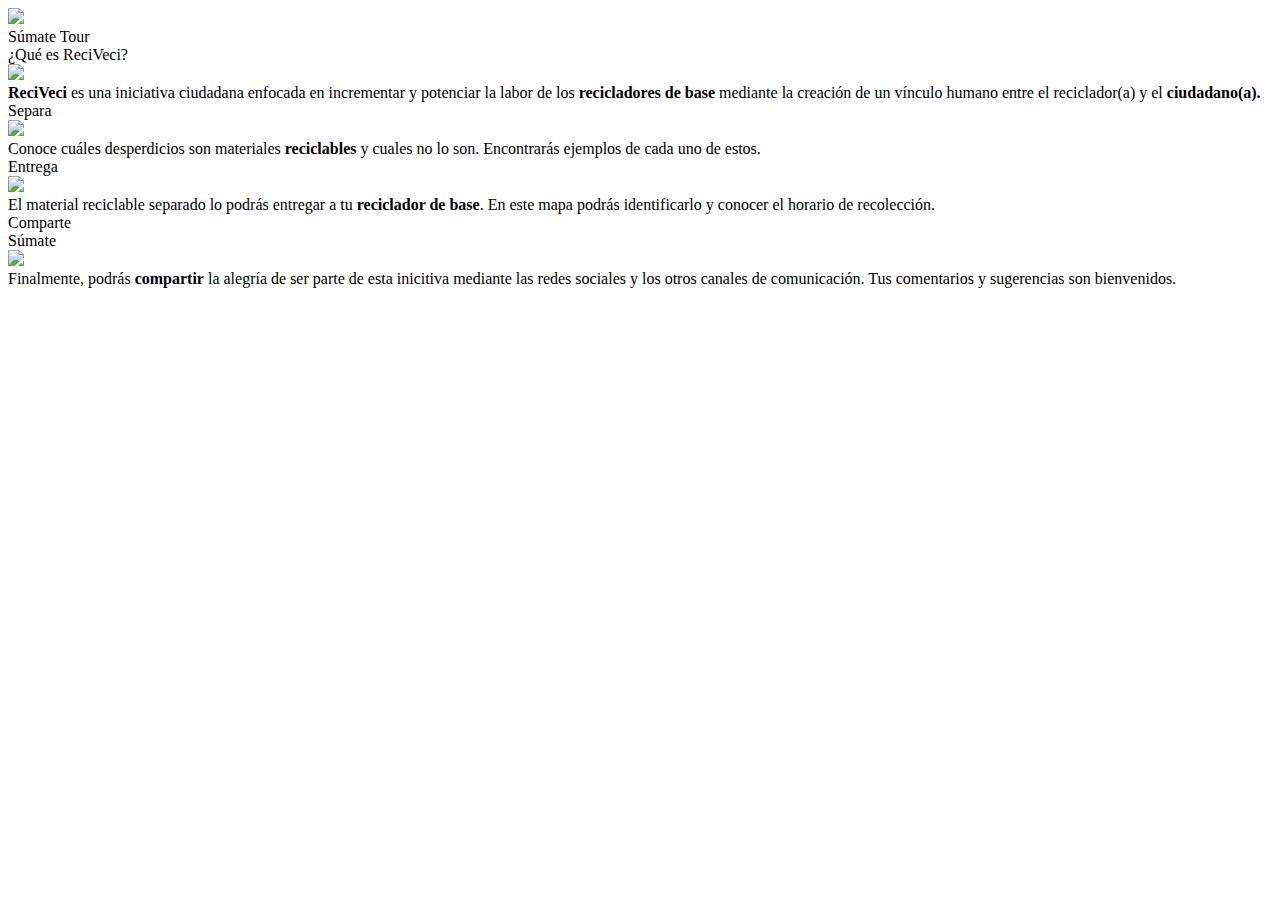
==== www/index.html @ 9c26b35c "Solucion al issue#102 invitacion a evaluar a la aplicacion" ====
<!DOCTYPE html>
<!-- CSP support mode (required for Windows Universal apps): https://docs.angularjs.org/api/ng/directive/ngCsp -->
<html lang="es_LA" ng-app="myApp" ng-csp>
<head>
    <meta charset="utf-8" />

    <meta http-equiv="Content-Security-Policy" content="default-src *; style-src 'self' 'unsafe-inline'; script-src 'self' 'unsafe-inline' 'unsafe-eval'">
    <meta name="apple-mobile-web-app-capable" content="yes" />
    <meta name="mobile-web-app-capable" content="yes" />

    <!-- JS dependencies (order matters!) -->

    <script src="scripts/platformOverrides.js"></script>
    <script src="lib/angular/angular.js"></script>
    <script src="lib/onsen/js/onsenui.js"></script>
    <script src="lib/angular/angular-timeago.js"></script>
    <script src="lib/angular/angular-resource.js"></script>
    <script src="lib/angular/angular-sanitize.min.js"></script>




    <!-- CSS dependencies -->
    <link rel="stylesheet" href="lib/onsen/css/onsenui.css" />
    <link rel="stylesheet" href="lib/onsen/css/onsen-css-components-blue-basic-theme.css" />

    <!-- CSP support mode (required for Windows Universal apps) -->
    <link rel="stylesheet" href="lib/angular/angular-csp.css" />


    <!-- Map -->
    <link rel="stylesheet" href="lib/leaflet/leaflet.css" />
    <script src="lib/leaflet/leaflet.js"></script>
    <script src="lib/jquery-2.1.0.min.js"></script>

    <!-- Image cache -->
    <script src="lib/imagesloaded.pkgd.min.js"></script>
    <script src="lib/imgcache.js"></script>

    <!-- Custom style -->
    <link rel="stylesheet" href="css/style.css">

    <!-- --------------- App init --------------- -->

    <title>ReciVeci</title>
    <script src="lib/ng-special-offer.js"></script>
    <script src="lib/ngStorage.min.js"></script>

    <script>
        var myApp = angular.module('myApp', ['onsen','ngResource','yaru22.angular-timeago','ngSanitize','ngSpecialOffer','ngStorage']);

        var launchTour = function() {
          var tourExecuted = localStorage.getItem('tourExecuted');
          // console.log("tourExecuted: " + tourExecuted);
          if (tourExecuted == null) {
            carousel.next();
            localStorage.setItem('tourExecuted', 'Y');
          }
        }

    </script>

    <!-- Filters -->
    <script src="scripts/age-filter.js"></script>




    <!--Services -->
    <script src="scripts/affiliations-service.js"></script>
    <script src="scripts/news-service.js"></script>
    <script src="scripts/recycling-service.js"></script>
    <script src="scripts/rates-service.js"></script>
    <script src="scripts/file-properties.js"></script>


    <!--Controllers -->
    <script src="scripts/affiliations-controller.js"></script>
    <script src="scripts/main-controller.js"></script>
    <script src="scripts/map-controller.js"></script>
    <script src="scripts/news-controller.js"></script>
    <script src="scripts/recycling-controller.js"></script>
    <script src="scripts/rates-controller.js"></script>

    <!--Controllers -->
    <script src="scripts/directive-news.js"></script>
    <script>
       var startTest = function() {
           /* Note: this is using version 2.x of the imagesloaded library, use of current version might differ */
           $('body').imagesLoaded(function($images, $proper, $broken ) {
               // see console output for debug info
               ImgCache.options.debug = true;
               ImgCache.options.usePersistentCache = true;
               ImgCache.init(function() {
                   // 1. cache images
                   for (var i = 0; i < $proper.length; i++) {
                       ImgCache.cacheFile($($proper[i]).attr('src'));
                   }
                   // 2. broken images get replaced
                   for (var i = 0; i < $broken.length; i++) {
                       ImgCache.useCachedFile($($broken[i]));
                   }
               });
           });
       };
       if (typeof(cordova) !== 'undefined') {
           // cordova test
           document.addEventListener('deviceready', startTest, false);
           document.addEventListener('deviceready', launchTour, false);
       } else {
           // normal browser test
           $(document).ready(startTest);
           $(document).ready(launchTour);
       }


   </script>



</head>

<body>
    <!-- Cordova reference -->
    <script src="scripts/index.js"></script>


    <!--
      Comment this line to prevent script message on browser development machine.
      Uncomment before genering platform installer
    -->
      <script src="cordova.js"></script>
    



    <ons-navigator var="myNavigator">
        <ons-page modifier="full_bg">

            <ons-carousel swipeable overscrollable auto-scroll fullscreen var="carousel">

                <ons-carousel-item>
                    <div class="centered">
                        <img class="logo" src="images/logo_reciveci_medium.png" onclick="myNavigator.resetToPage('main.html')"/>
                    </div>

                    <ons-button onclick="myNavigator.resetToPage('main.html')" class="start-button">
                      <ons-icon icon="ion-android-hand"></ons-icon>
                      Súmate
                    </ons-button>

                    <ons-button onclick="carousel.next()" class="tour-button bottom-right color-orange">
                        Tour
                        <ons-icon icon="ion-arrow-right-c"></ons-icon>
                    </ons-button>

                </ons-carousel-item>

                <ons-carousel-item style="background-color: #1f9cd9;">
                    <div class="tour-background">
                        <ons-button onclick="carousel.prev()" class="tour-button bottom-left" ng-hide="hideBack">
                            <ons-icon icon="ion-arrow-left-c"></ons-icon>
                        </ons-button>
                        <ons-button onclick="carousel.next()" class="tour-button bottom-right">
                            <ons-icon icon="ion-arrow-right-c"></ons-icon>
                        </ons-button>
                    </div>
                    <div class="tour-item-title">¿Qué es ReciVeci?</div>
                    <div class="tour-item-logo">
                        <img src="images/logo_reciveci_medium.png" class="tour-item-logo-img"/>
                    </div>
                    <div class="tour-item-text">
                        <strong>ReciVeci</strong> es una iniciativa ciudadana enfocada en incrementar y potenciar la labor de los <strong>recicladores de base</strong> mediante la creación de un vínculo humano entre el reciclador(a) y el <strong>ciudadano(a).</strong>
                    </div>
                </ons-carousel-item>

                <!-- Separa -->
                <ons-carousel-item style="background-color: #00b33c;">
                    <div class="tour-background">
                        <ons-button onclick="carousel.prev()" class="tour-button bottom-left">
                            <ons-icon icon="ion-arrow-left-c"></ons-icon>
                        </ons-button>
                        <ons-button onclick="carousel.next()" class="tour-button bottom-right">
                            <ons-icon icon="ion-arrow-right-c"></ons-icon>
                        </ons-button>
                    </div>
                    <div class="tour-item-title">
                        <ons-icon icon="ion-android-hand"></ons-icon>
                        Separa
                    </div>
                    <div class="tour-image">
                        <img src="images/categories.png" class="tour-image-img"/>
                    </div>
                    <div class="tour-item-text">
                        Conoce cuáles desperdicios son materiales <strong>reciclables</strong> y cuales no lo son. Encontrarás ejemplos de cada uno de estos.
                    </div>
                </ons-carousel-item>


                <!-- Entrega -->
                <ons-carousel-item style="background-color: #ff66b3;">
                    <div class="tour-background">
                        <ons-button onclick="carousel.prev()" class="tour-button bottom-left">
                            <ons-icon icon="ion-arrow-left-c"></ons-icon>
                        </ons-button>
                        <ons-button onclick="carousel.next()" class="tour-button bottom-right">
                            <ons-icon icon="ion-arrow-right-c"></ons-icon>
                        </ons-button>
                    </div>
                    <div class="tour-item-title">
                        <ons-icon icon="ion-android-pin"></ons-icon>
                        Entrega
                    </div>
                    <div class="tour-image">
                        <img src="images/map.png" class="tour-image-img"/>
                    </div>
                    <div class="tour-item-text">
                        El material reciclable separado lo podrás entregar a tu <strong>reciclador de base</strong>. En este mapa podrás identificarlo y conocer el horario de recolección.
                    </div>
                </ons-carousel-item>


                <!-- Comparte -->
                <ons-carousel-item style="background-color: #ffb31a;">
                    <div class="tour-background">
                        <ons-button onclick="carousel.prev()" class="tour-button bottom-left">
                            <ons-icon icon="ion-arrow-left-c"></ons-icon>
                        </ons-button>
                    </div>
                    <div class="tour-item-title">
                        <div>
                            <ons-icon icon="ion-chatbubbles"></ons-icon>
                            Comparte
                        </div>

                        <ons-button onclick="myNavigator.resetToPage('main.html')" class="tour-button bottom-right">
                            <ons-icon icon="ion-android-hand"></ons-icon>
                            Súmate
                        </ons-button>
                    </div>
                    <div class="tour-image">
                        <img src="images/social-icon.png" class="tour-image-img"/>
                    </div>
                    <div class="tour-item-text">
                        Finalmente, podrás <strong>compartir</strong> la alegría de ser parte de esta inicitiva mediante las redes sociales y los otros canales de comunicación. Tus comentarios y sugerencias son bienvenidos.
                    </div>
                </ons-carousel-item>
            </ons-carousel>


            <!-- <div class="centered">
                <img class="logo" src="images/logo_reciveci_medium.png"/>
            </div>
            <div>
                <ons-button modifier="large--cta" onclick="myNavigator.resetToPage('main.html')" class="startbutton">Súmate</ons-button>
            </div> -->
        </ons-page>
    </ons-navigator>


</body>
</html>
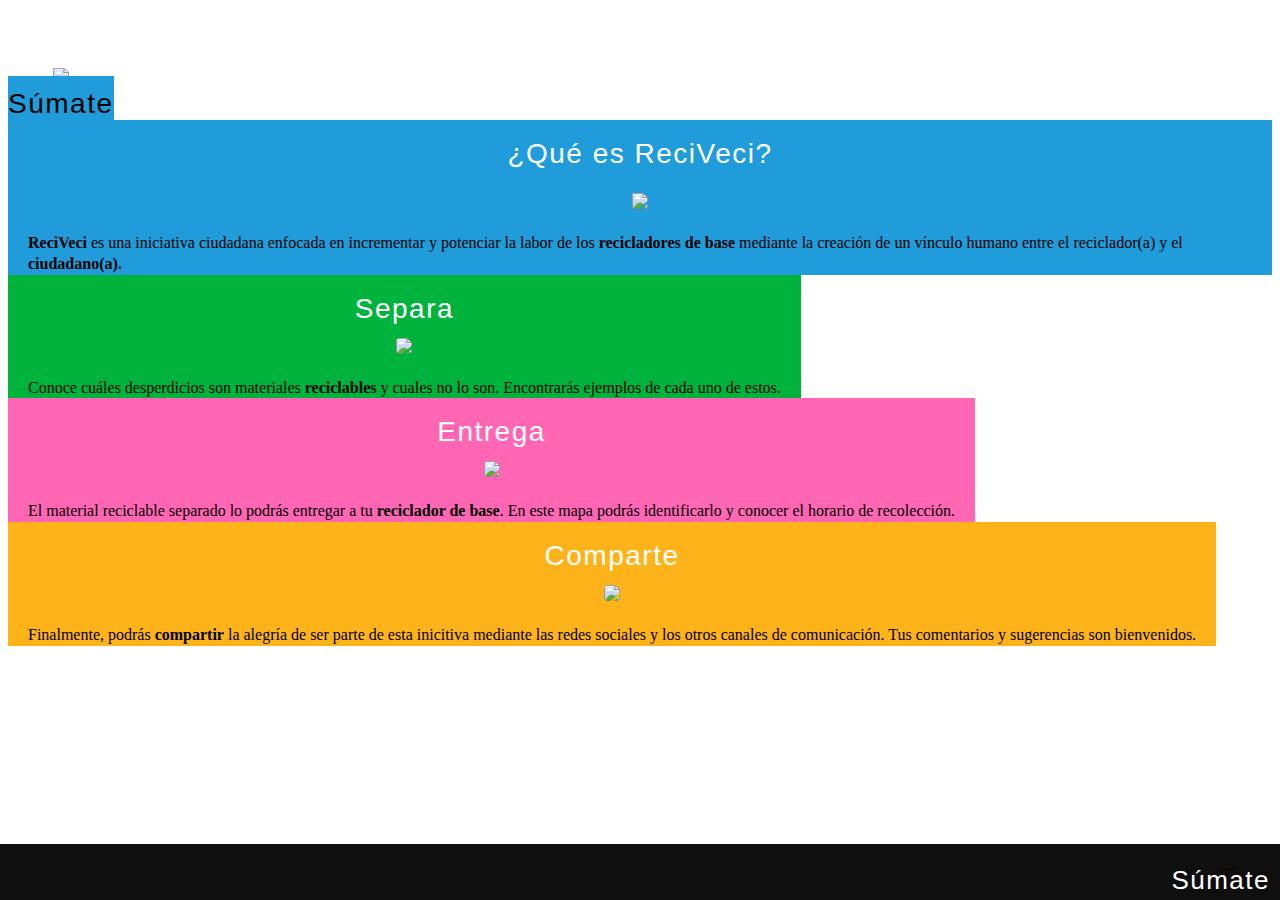
==== commit aa1ccce5: "Adelanto de solucion issue #131" ====
--- a/www/index.html
+++ b/www/index.html
@@ -81,6 +81,7 @@
     <script src="scripts/news-controller.js"></script>
     <script src="scripts/recycling-controller.js"></script>
     <script src="scripts/rates-controller.js"></script>
+    <script src="scripts/affiliationsMap-controller.js"></script>
 
     <!--Controllers -->
     <script src="scripts/directive-news.js"></script>
--- a/www/css/style.css
+++ b/www/css/style.css
@@ -0,0 +1,842 @@
+@font-face {
+    font-family:"ArialRounded";
+    src: url("../fonts/arial-rounded-mt-bold.ttf")
+}
+
+.affiliations-page {
+  padding: 10px 10px 10px 10px;
+}
+
+.affiliations-title{
+
+  font-family:'ArialRounded', sans-serif;
+  font-size: 30px;
+  line-height: 24px;
+  text-align:center;
+
+}
+
+.map-poup {
+
+font-family:'ArialRounded', sans-serif;
+font-size: 20px;
+text-align:center;
+color: #3b5998;
+  }
+
+.map-content-popup {
+
+  line-height: 1.5;
+  white-space: pre-wrap;
+  text-align:center;
+  font-size: 10px;
+
+}
+
+
+
+
+.affiliations-content {
+
+  line-height: 1.5;
+  white-space: pre-wrap;
+  text-align:center;
+
+}
+
+.affiliations-image {
+  max-width: 60%;
+  height: auto;
+  padding-top: 20px;
+  padding-bottom: 10px;
+}
+
+
+
+
+
+/*.tab-bar__icon + .tab-bar__label {
+  font-family:'ArialRounded', sans-serif;
+  letter-spacing: 1.3px;
+}*/
+
+.catpic {
+  max-width: 70%;
+  /*width: 50px;*/
+
+  height: auto;
+  /*border-top: 10px;*/
+  /*text-align: center;*/
+  /*background-color: red;*/
+  padding-top: 10px;
+}
+
+
+
+ons-carousel-item {
+  display: table;
+  text-align: center;
+}
+
+.tour-item-title {
+  padding-top: 20px;
+  color: white;
+  line-height: 1;
+  font-size: 28px;
+  font-family:'ArialRounded', sans-serif;
+  letter-spacing: 1.5px;
+}
+
+.tour-item-text {
+  text-align: left;
+  padding-top: 20px;
+  padding-left: 20px;
+  padding-right: 20px;
+  color: black;
+  line-height: 1.3;
+  font-size: 16px;
+  /*font-family:'ArialRounded', sans-serif;*/
+}
+
+
+.tour-item-list {
+  text-align: left;
+  padding-left: 15px;
+  padding-right: 15px;
+  color: black;
+  line-height: 1.4;
+  font-size: 18px;
+  font-family:'ArialRounded', sans-serif;
+  letter-spacing: 1.5px;
+
+  float: left;
+  width: 50%;
+}
+
+.tour-item-logo {
+  padding-top: 25px;
+}
+
+.tour-item-logo-img {
+  max-width: 100px;
+  height: auto;
+}
+
+.tour-image {
+  padding-top: 15px;
+}
+
+.tour-image-img {
+  max-width: 150px;
+  height: auto;
+  border-radius: 4px;
+  -webkit-border-radius: 4px;
+}
+
+
+.cover-label {
+  text-align: center;
+  position: absolute;
+  left: 0px;
+  width: 100%;
+  bottom: 10px;
+  color: black;
+}
+
+
+.page--full_bg__background {
+  background: url('../images/background_tree_02_small.jpg');
+  background-size: auto 100%;
+  /*
+  background-repeat: no-repeat;
+  */
+  opacity: 0.3;
+  background-position: center center;
+}
+
+
+#map {
+    height: 100%;
+}
+
+.page__background {
+  background-color: white;
+}
+
+
+.maintoolbar {
+    background-color: #1f9cd9;
+}
+
+.maintoolbartext {
+  font-size: 22px;
+  color: white;
+  font-family:'ArialRounded', sans-serif;
+  letter-spacing: 1.5px;
+}
+
+
+
+.maintoolbaricon {
+   left: 15%;
+   top: 7px;
+   position: absolute;
+}
+
+.maintoolbariconimage {
+   width: 38px;
+   padding-top: 7px;
+}
+
+
+
+.maintoolbar-notification {
+  /*
+  float: left;
+  margin-top: 2px;
+  font-size: 14px;
+  height: 16px;
+  line-height: 16px;
+  min-width: 16px;
+  font-weight: 600;
+  */
+   position: absolute;
+  margin-left: 10px;
+  margin-top: -44px;
+  min-width: 16px;
+  font-size: 16px;
+  line-height: 16px;
+  height: 16px;
+}
+
+
+/*.reply-notification {
+  position: absolute;
+  top: 28px;
+  font-size: 10px;
+  font-weight: 600;
+  height: 13px;
+  line-height: 13px;
+  padding: 0 4px;
+  min-width: 13px;
+  margin-left: 18px;
+}*/
+
+
+.reply-notification {
+  position: absolute;
+  overflow: hidden;
+  top: 8px;
+  font-size: 10px;
+  font-weight: 600;
+  height: 13px;
+  line-height: 13px;
+  padding: 0 3px;
+  margin-left: 12px;
+  min-width: 13px;
+}
+
+
+.tab-icon {
+  font-size: 28px;
+  vertical-align: -4px;
+}
+
+
+
+
+.logo {
+  max-width: 250px;
+  width: 75%;
+  height: auto;
+  padding-top: 60px;
+}
+
+
+
+.start-button {
+  background-color: #1f9cd9; /*ReciVeci color*/
+  font-size: 28px;
+  font-family:'ArialRounded', sans-serif;
+  letter-spacing: 1.5px;
+  padding-top: 12px;
+  padding-bottom: 12px;
+  margin-top: 35px;
+}
+
+.color-orange {
+  color: #D38312;
+}
+
+.background-color-orange {
+  background-color: #D38312;
+}
+
+
+.tour-background {
+  /*opacity: 0.5;*/
+  background-color:rgba(0,0,0,0.5);
+  position: absolute;
+  width: 100%;
+  height: 56px;
+  left: 0;
+  bottom: 0;
+}
+
+.tour-button {
+  background-color: transparent;
+  /*background-color: #D38312;*/
+  font-size: 26px;
+  font-family:'ArialRounded', sans-serif;
+  position: absolute;
+}
+
+
+.close-button {
+  /*background-color: transparent;*/
+  font-size: 26px;
+  position: absolute;
+}
+
+.tour-button-active {
+  background-color: #1f1f21;
+  width: 35px;
+  font-size: 28px;
+  position: absolute;
+  color: #1f9cd9;
+  padding: 10px 10px 10px 10px;
+  border-radius: 4px;
+  -webkit-border-radius: 4px;
+}
+
+
+
+.top-right {
+  top: 0;
+  right: 0;
+  margin-top: 15px;
+  margin-right: 10px;
+}
+
+.top-left {
+  top: 0;
+  left: 0;
+  margin-top: 15px;
+  margin-left: 10px;
+}
+
+
+.bottom-right {
+  bottom: 0;
+  right: 0;
+  margin-bottom: 7px;
+  margin-right: 10px;
+}
+
+.bottom-left {
+  bottom: 0;
+  left: 0;
+  margin-bottom: 7px;
+  margin-left: 10px;
+}
+
+.centered {
+  text-align: center;
+}
+.fuente{
+text-align: center;
+font-family:'ArialRounded' , sans-serif;
+
+font-size: 20px;
+}
+.fuenteDreccion{
+
+text-align: center;
+font-family:ArialRounded;
+font-size: 10px;
+
+
+
+}
+.wastepickerpic {
+  width: 50px;
+  max-width: 50px;
+  height: auto;
+  padding: 10px 0;
+  border-radius: 50%;
+  -webkit-border-radius: 50%;
+  background-color: white;
+}
+
+
+.leaflet-container a.leaflet-popup-close-button {
+  width: 30px;
+  height: 30px;
+  font: 30px/30px Tahoma, Verdana, sans-serif;
+  padding: 0px 0px 0 0;
+  }
+
+
+:checked + .tab-bar__button > .tab-bar__icon {
+  color: #1f9cd9;
+}
+
+.sectionbar {
+  background-color: #e2f0e3;
+  color: white;
+  font-size: 20px;
+  letter-spacing: 1.5px;
+  font-family:'ArialRounded', sans-serif;
+}
+
+.error-connection {
+  padding-top: 10px;
+}
+
+
+.news-title {
+  padding-top:10px;
+  font-family:'ArialRounded', sans-serif;
+  font-size: 20px;
+  line-height: 16px;
+}
+
+.news-date {
+  padding-top: 8px;
+  opacity: 0.5;
+  font-size: 10px;
+  line-height: 1.2;
+  margin-bottom: 7px;
+}
+
+.news-content {
+  line-height: 1.2;
+  white-space: pre-wrap;
+}
+
+.news-entry {
+  padding: 10px 10px 10px 10px;
+}
+
+.news-page {
+  padding: 10px 10px 10px 10px;
+}
+
+.news-image {
+  max-width: 60%;
+  height: auto;
+  padding-top: 10px;
+  padding-bottom: 5px;
+}
+
+.image-zoom {
+  width: 100%;
+  /*height: auto;*/
+  /*background: #1f9cd9;*/
+}
+
+
+
+
+.map-popup {
+  padding-top: 5px;
+}
+
+.profile-link:visited,.profile-link {
+  text-decoration: none;
+  /*color: #1f9cd9;*/
+}
+
+.profile-icon {
+  font-size: 40px;
+  text-shadow: rgba(0,0,0,1) 1px 1px 0px;
+}
+
+
+.page--shop-details__content {
+  position: absolute;
+  left: 0px;
+  right: 0px;
+  top: 0px !important;
+  bottom: 0px;
+}
+
+/*
+.profile-card:before {
+  background-size: 100%;
+  background-repeat: no-repeat;
+  opacity: 0.7;
+
+}
+*/
+
+.profile-card {
+  background-color: white;
+  background-image: url(../images/background_tree_01.jpg);
+  background-repeat: no-repeat;
+  /*background-size: 100%;*/
+  background-size: cover;
+
+  width: 100%;
+  text-align: center;
+  color: white;
+  padding: 30px 0;
+  line-height: 1.4;
+  text-shadow: rgba(0,0,0,0.8) 0px 1px 0px;
+}
+
+
+
+.profile-image {
+  width: 100px;
+  height: auto;
+  border-radius: 50%;
+  -webkit-border-radius: 50%;
+  background-color: black;
+  border 1px solid white;
+  box-shadow:rgba(0, 0, 0, 0.2) 0px 2px 0px 0px;
+  -webkit-box-shadow:rgba(0, 0, 0, 0.2) 0px 2px 0px 0px;
+}
+
+
+.profile-name {
+  margin: 7px 0 0 0;
+  font-weight: 600;
+  font-size: 22px;
+  font-family:'ArialRounded', sans-serif;
+  /*color: #11a0dc;*/
+}
+
+.map-profile-name {
+  /*font-weight: 600;*/
+  font-size: 18px;
+  font-family:'ArialRounded', sans-serif;
+  text-shadow: rgba(0,0,0,1) 1px 1px 0px;
+}
+
+
+.profile-message {
+  font-size: 15px;
+  opacity: 0.8;
+  width: 90%;
+  text-align: center;
+  margin: 0 auto;
+  font-family:'ArialRounded', sans-serif;
+}
+
+.profile-backbutton {
+  font-size: 46px;
+  opacity: 1;
+  /*color: #1f9cd9;*/
+  color: #D38312;
+  padding-top: 10px;
+  padding-left: 5px;
+  text-shadow: rgba(0,0,0,0.8) 0px 1px 0px;
+}
+
+
+
+.formvalue {
+  /*position: absolute;
+  right: 25px;*/
+  /*top: 0px;*/
+  font-size: 14px;
+  line-height: 1;
+  /*width: 200px;*/
+  text-align: right;
+  padding-top: 10px;
+}
+
+
+
+
+.tab {
+    line-height: 1;
+}
+
+
+/*
+.tab-icon {
+    padding: 0;
+    margin: 0;
+    vertical-align: top;
+    line-height: 28px;
+}
+*/
+
+.tab-label {
+    line-height: 11px;
+    vertical-align: top;
+    font-size: 11px;
+}
+
+
+
+.switch--list-item {
+    margin-right: 0px;
+}
+
+.settings-header {
+    font-weight: 500;
+    font-size: 14px;
+    opacity: 0.4;
+    padding: 10px 0 0px 10px;
+    margin-bottom: -4px;
+}
+
+.settings-list {
+    margin-top: 10px;
+}
+
+.item {
+    padding: 10px;
+    line-height: 1;
+}
+
+.item-thum {
+    background-color: #ccc;
+    width: 50px;
+    height: 50px;
+    border-radius: 100%;
+    -webkit-border-radius: 100%;
+}
+
+.item-title {
+    font-size: 15px;
+    font-weight: 500;
+}
+
+.item-desc {
+    font-size: 14px;
+    color: #666;
+    line-height: 1.3;
+    margin: 4px 0 0 0;
+    padding: 0 30px 0 0;
+}
+
+
+.contac-list-item {
+  padding-top: 10px;
+  padding-bottom: 10px;
+}
+
+
+.contact {
+  position: absolute;
+  right: 25px;
+}
+
+.contact-fb {
+  color: #3b5998;
+}
+
+.contact-tw {
+  color: #4099FF;
+}
+
+.contact-web {
+  color: #3BAA35;
+}
+
+.contact-email {
+  color: #1f9cd9;
+}
+
+.custom_Links{
+  color: #3b5998;
+  text-decoration: underline;
+}
+
+.affiliation {
+
+  text-align:center;
+
+  }
+
+.affiliation-email{
+  color: #1f9cd9;
+  }
+
+.affiliation-phone {
+  color: #3BAA35;
+}
+
+
+.card {
+  background-color: black;
+  background-image: url('../images/book.jpg');
+  background-repeat: no-repeat;
+  background-size: cover;
+  color: #1F9CD9;
+  height: 250px;
+}
+
+.card-desc {
+  font-size: 20px;
+  font-weight: 600;
+  opacity: 0.9;
+  text-align: left;
+  line-height: 1.3;
+  color:#000000;
+}
+
+
+
+
+
+
+
+.recyEntry {
+  font-size: 18px;
+  padding-top: 20px;
+  padding-bottom: 0px;
+  font-weight: bold;
+  line-height: 1.0;
+}
+
+.recyMore {
+   text-align: right;
+   color: #1F9CD9;
+   float: right;
+}
+
+
+.category-toolbar {
+  /*background-color: #e2f0e3;*/
+}
+
+
+.category-name {
+  font-family:'ArialRounded', sans-serif;
+  font-size: 22px;
+  text-align: right;
+  /*background-color: red;*/
+  vertical-align: top;
+  display: inline-block;
+  line-height: 44px;
+  height: 44px;
+}
+
+
+.subcat-list-item {
+  padding: 10px 10px 10px 10px;
+  /*padding-right: 40px;*/
+}
+
+.subcat-name {
+  font-family:'ArialRounded', sans-serif;
+  /*font-weight: bold;*/
+  line-height: 16px;
+  font-size: 20px;
+  margin-bottom: 8px;
+  /*color: #1f9cd9;*/
+}
+
+.subcat-picAff{
+padding-top: 5px;
+width: 80px;
+height: auto;
+display: block;
+margin: 0 auto;
+border-radius: 6px;
+-webkit-border-radius: 6px;
+  }
+
+.subcat-pic {
+  width: 80px;
+  height: auto;
+  /*min-height: 100px;*/
+  /*Center*/
+  display: block;
+  margin: 0 auto;
+  /*padding-top: 35px;*/
+  border-radius: 6px;
+  -webkit-border-radius: 6px;
+}
+
+
+.subcat-examples {
+  white-space: pre;
+  /*padding-right: 40px;*/
+  line-height: 1.2;
+}
+
+.subcat-instructions {
+  padding: 10px 10px 10px 10px;
+  line-height: 1.1;
+  background-color: #f7d3a1;
+  border-radius: 6px;
+  -webkit-border-radius: 6px;
+  margin-top: 10px;
+  font-size: 14px;
+  /*width: 100%;*/
+  /*max-width: 100%;*/
+}
+
+.subcat-instructions-icon {
+  color: #d38312;
+}
+
+
+
+
+.waste-type-name {
+  font-family:'ArialRounded', sans-serif;
+  /*line-height: 16px;*/
+  font-size: 22px;
+  /*margin-bottom: 8px;*/
+}
+
+.recyclable {
+  color: #0184cc;
+}
+.no-recyclable {
+  color: #01a951;
+}
+
+.back-recyclable {
+  background: #11a0dc;
+}
+.back-no-recyclable {
+  background: #3db450;
+}
+
+.filter-ui {
+  /*background:#ff66b3;*/
+  background-color:rgba(17,160,220,0.8);
+  /*opacity: 0.3;*/
+  position:absolute;
+  /*top:12px;*/
+  bottom: 35px;
+  right:10px;
+  z-index:100;
+  padding:10px;
+  border-radius:3px;
+  text-shadow: rgba(0,0,0,0.4) 0px 1px 0px;
+  /*color: white;*/
+  font-size: bold;
+}
+
+
+.profile-icon-detail {
+  /*Center*/
+  /*display: block;
+  margin: 0 auto;*/
+  /*padding-top: 35px;*/
+  /*font-size: 40px;*/
+  /*background-color: red;*/
+}
+
+.tab-text {
+  font-size: 10px;
+  line-height: 1;
+  margin: 0;
+  font-weight: 400;
+  text-align: center;
+  position: absolute;
+  overflow: hidden;
+  top: 36px;
+  left: 50%;
+  width: 100%;
+  margin-left: -50%;
+}
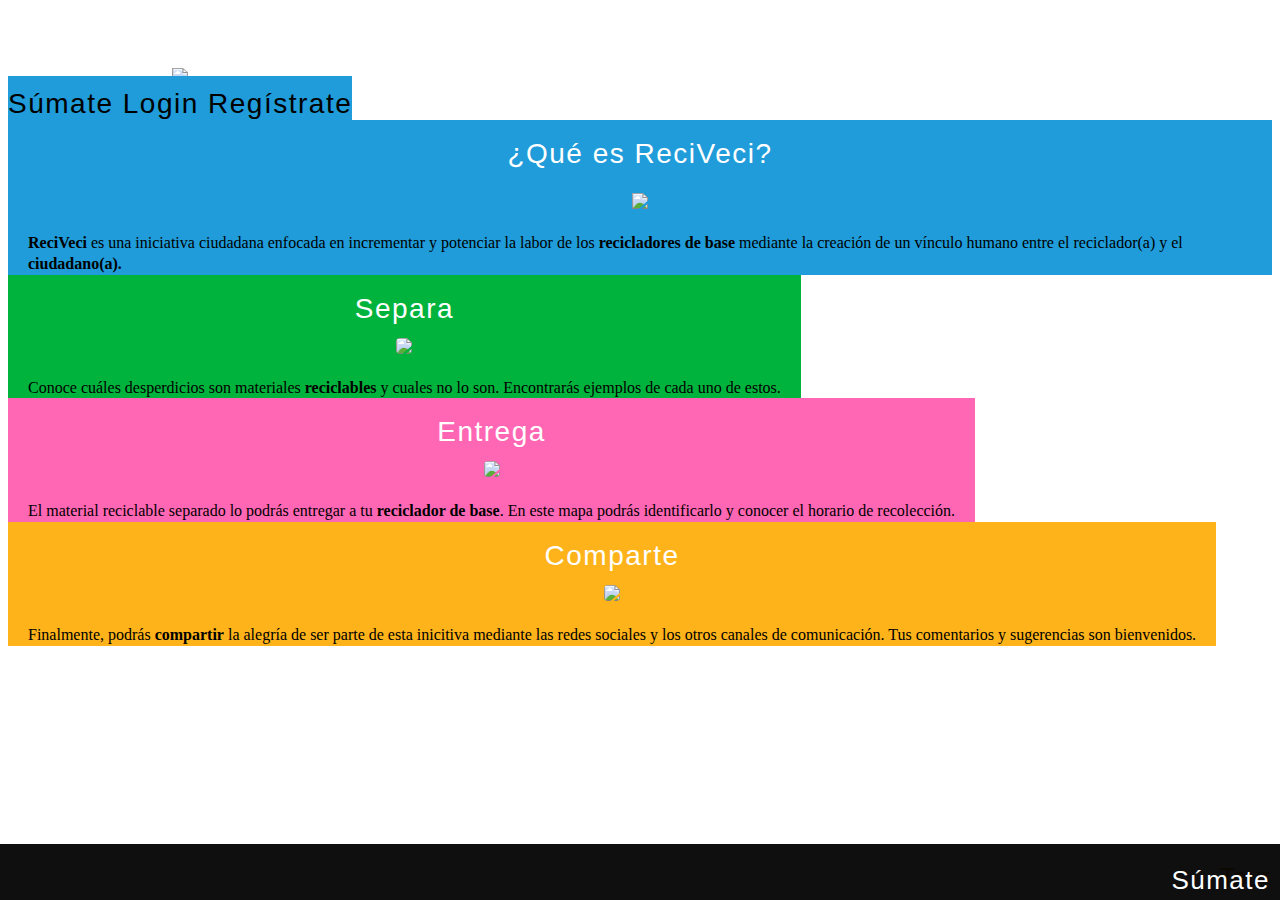
==== commit 2ab5c85a: "issue #133: Autenticacion con email, creacion de pantallas de registro y login, configurar el puerto" ====
--- a/www/index.html
+++ b/www/index.html
@@ -1,263 +1,288 @@
 <!DOCTYPE html>
 <!-- CSP support mode (required for Windows Universal apps): https://docs.angularjs.org/api/ng/directive/ngCsp -->
 <html lang="es_LA" ng-app="myApp" ng-csp>
-<head>
-    <meta charset="utf-8" />
-
-    <meta http-equiv="Content-Security-Policy" content="default-src *; style-src 'self' 'unsafe-inline'; script-src 'self' 'unsafe-inline' 'unsafe-eval'">
-    <meta name="apple-mobile-web-app-capable" content="yes" />
-    <meta name="mobile-web-app-capable" content="yes" />
-
-    <!-- JS dependencies (order matters!) -->
-
-    <script src="scripts/platformOverrides.js"></script>
-    <script src="lib/angular/angular.js"></script>
-    <script src="lib/onsen/js/onsenui.js"></script>
-    <script src="lib/angular/angular-timeago.js"></script>
-    <script src="lib/angular/angular-resource.js"></script>
-    <script src="lib/angular/angular-sanitize.min.js"></script>
-
-
-
-
-    <!-- CSS dependencies -->
-    <link rel="stylesheet" href="lib/onsen/css/onsenui.css" />
-    <link rel="stylesheet" href="lib/onsen/css/onsen-css-components-blue-basic-theme.css" />
-
-    <!-- CSP support mode (required for Windows Universal apps) -->
-    <link rel="stylesheet" href="lib/angular/angular-csp.css" />
-
-
-    <!-- Map -->
-    <link rel="stylesheet" href="lib/leaflet/leaflet.css" />
-    <script src="lib/leaflet/leaflet.js"></script>
-    <script src="lib/jquery-2.1.0.min.js"></script>
-
-    <!-- Image cache -->
-    <script src="lib/imagesloaded.pkgd.min.js"></script>
-    <script src="lib/imgcache.js"></script>
-
-    <!-- Custom style -->
-    <link rel="stylesheet" href="css/style.css">
-
-    <!-- --------------- App init --------------- -->
-
-    <title>ReciVeci</title>
-    <script src="lib/ng-special-offer.js"></script>
-    <script src="lib/ngStorage.min.js"></script>
-
-    <script>
-        var myApp = angular.module('myApp', ['onsen','ngResource','yaru22.angular-timeago','ngSanitize','ngSpecialOffer','ngStorage']);
-
-        var launchTour = function() {
-          var tourExecuted = localStorage.getItem('tourExecuted');
-          // console.log("tourExecuted: " + tourExecuted);
-          if (tourExecuted == null) {
-            carousel.next();
-            localStorage.setItem('tourExecuted', 'Y');
-          }
-        }
-
-    </script>
-
-    <!-- Filters -->
-    <script src="scripts/age-filter.js"></script>
-
-
-
-
-    <!--Services -->
-    <script src="scripts/affiliations-service.js"></script>
-    <script src="scripts/news-service.js"></script>
-    <script src="scripts/recycling-service.js"></script>
-    <script src="scripts/rates-service.js"></script>
-    <script src="scripts/file-properties.js"></script>
-
-
-    <!--Controllers -->
-    <script src="scripts/affiliations-controller.js"></script>
-    <script src="scripts/main-controller.js"></script>
-    <script src="scripts/map-controller.js"></script>
-    <script src="scripts/news-controller.js"></script>
-    <script src="scripts/recycling-controller.js"></script>
-    <script src="scripts/rates-controller.js"></script>
-    <script src="scripts/affiliationsMap-controller.js"></script>
-
-    <!--Controllers -->
-    <script src="scripts/directive-news.js"></script>
-    <script>
-       var startTest = function() {
-           /* Note: this is using version 2.x of the imagesloaded library, use of current version might differ */
-           $('body').imagesLoaded(function($images, $proper, $broken ) {
-               // see console output for debug info
-               ImgCache.options.debug = true;
-               ImgCache.options.usePersistentCache = true;
-               ImgCache.init(function() {
-                   // 1. cache images
-                   for (var i = 0; i < $proper.length; i++) {
-                       ImgCache.cacheFile($($proper[i]).attr('src'));
-                   }
-                   // 2. broken images get replaced
-                   for (var i = 0; i < $broken.length; i++) {
-                       ImgCache.useCachedFile($($broken[i]));
-                   }
-               });
-           });
-       };
-       if (typeof(cordova) !== 'undefined') {
-           // cordova test
-           document.addEventListener('deviceready', startTest, false);
-           document.addEventListener('deviceready', launchTour, false);
-       } else {
-           // normal browser test
-           $(document).ready(startTest);
-           $(document).ready(launchTour);
-       }
-
-
-   </script>
-
-
-
-</head>
-
-<body>
-    <!-- Cordova reference -->
-    <script src="scripts/index.js"></script>
-
-
-    <!--
-      Comment this line to prevent script message on browser development machine.
-      Uncomment before genering platform installer
-    -->
-      <script src="cordova.js"></script>
-    
-
-
-
-    <ons-navigator var="myNavigator">
-        <ons-page modifier="full_bg">
-
-            <ons-carousel swipeable overscrollable auto-scroll fullscreen var="carousel">
-
-                <ons-carousel-item>
-                    <div class="centered">
-                        <img class="logo" src="images/logo_reciveci_medium.png" onclick="myNavigator.resetToPage('main.html')"/>
-                    </div>
-
-                    <ons-button onclick="myNavigator.resetToPage('main.html')" class="start-button">
-                      <ons-icon icon="ion-android-hand"></ons-icon>
-                      Súmate
-                    </ons-button>
-
-                    <ons-button onclick="carousel.next()" class="tour-button bottom-right color-orange">
-                        Tour
-                        <ons-icon icon="ion-arrow-right-c"></ons-icon>
-                    </ons-button>
-
-                </ons-carousel-item>
-
-                <ons-carousel-item style="background-color: #1f9cd9;">
-                    <div class="tour-background">
-                        <ons-button onclick="carousel.prev()" class="tour-button bottom-left" ng-hide="hideBack">
-                            <ons-icon icon="ion-arrow-left-c"></ons-icon>
-                        </ons-button>
-                        <ons-button onclick="carousel.next()" class="tour-button bottom-right">
+    <head>
+        <meta charset="utf-8" />
+
+        <meta http-equiv="Content-Security-Policy" content="default-src *; style-src 'self' 'unsafe-inline'; script-src 'self' 'unsafe-inline' 'unsafe-eval'">
+        <meta name="apple-mobile-web-app-capable" content="yes" />
+        <meta name="mobile-web-app-capable" content="yes" />
+
+        <!-- JS dependencies (order matters!) -->
+
+        <script src="scripts/platformOverrides.js"></script>   
+        <script src="lib/angular/angular.js"></script>
+        <script src="lib/onsen/js/onsenui.js"></script>
+        <script src="lib/angular/angular-timeago.js"></script>
+        <script src="lib/angular/angular-resource.js"></script>
+        <script src="lib/angular/angular-sanitize.min.js"></script>
+        <script src="lib/angular-cookie.min.js"></script>
+        <script src="lib/ng-token-auth.min.js"></script>
+        <script src="lib/angular-route.min.js"></script>
+        <script src="lib/angular/angular-resource.js"></script>
+
+
+        <!-- CSS dependencies -->
+        <link rel="stylesheet" href="lib/onsen/css/onsenui.css" />
+        <link rel="stylesheet" href="lib/onsen/css/onsen-css-components-blue-basic-theme.css" />
+
+        <!-- CSP support mode (required for Windows Universal apps) -->
+        <link rel="stylesheet" href="lib/angular/angular-csp.css" />
+
+
+        <!-- Map -->
+        <link rel="stylesheet" href="lib/leaflet/leaflet.css" />
+        <script src="lib/leaflet/leaflet.js"></script>
+        <script src="lib/jquery-2.1.0.min.js"></script>
+
+        <!-- Image cache -->
+        <script src="lib/imagesloaded.pkgd.min.js"></script>
+        <script src="lib/imgcache.js"></script>
+
+        <!-- Custom style -->
+        <link rel="stylesheet" href="css/style.css">
+
+        <!-- --------------- App init --------------- -->
+
+        <title>ReciVeci</title>
+        <script src="lib/ng-special-offer.js"></script>
+        <script src="lib/ngStorage.min.js"></script>
+
+        <script>
+            var myApp = angular.module('myApp', ['onsen','ngResource','yaru22.angular-timeago','ngSanitize','ngSpecialOffer','ngStorage','ng-token-auth','ngRoute'])
+
+            .config(function($authProvider) {
+                $authProvider.configure({
+                    apiUrl: 'http://localhost:5000/api/v1',
+                    confirmationSuccessUrl: 'http://localhost:5000/confirmation-email'
+                })
+            })
+
+            var launchTour = function() {
+                var tourExecuted = localStorage.getItem('tourExecuted');
+                // console.log("tourExecuted: " + tourExecuted);
+                if (tourExecuted == null) {
+                    carousel.next();
+                    localStorage.setItem('tourExecuted', 'Y');
+                }
+            }
+
+        </script>
+
+        <!-- Filters -->
+        <script src="scripts/age-filter.js"></script>
+
+
+
+
+        <!--Services -->
+        <script src="scripts/affiliations-service.js"></script>
+        <script src="scripts/news-service.js"></script>
+        <script src="scripts/recycling-service.js"></script>
+        <script src="scripts/rates-service.js"></script>
+        <script src="scripts/file-properties.js"></script>
+
+
+        <!--Controllers -->
+        <script src="scripts/affiliations-controller.js"></script>
+        <script src="scripts/main-controller.js"></script>
+        <script src="scripts/map-controller.js"></script>
+        <script src="scripts/news-controller.js"></script>
+        <script src="scripts/recycling-controller.js"></script>
+        <script src="scripts/rates-controller.js"></script>
+        <script src="scripts/affiliationsMap-controller.js"></script>
+        <script src="scripts/sign-in-controller.js"></script>
+        <script src="scripts/sign-up-controller.js"></script>
+
+        <!--Controllers -->
+        <script src="scripts/directive-news.js"></script>
+        <script>
+            var startTest = function() {
+                /* Note: this is using version 2.x of the imagesloaded library, use of current version might differ */
+                $('body').imagesLoaded(function($images, $proper, $broken ) {
+                    // see console output for debug info
+                    ImgCache.options.debug = true;
+                    ImgCache.options.usePersistentCache = true;
+                    ImgCache.init(function() {
+                        // 1. cache images
+                        for (var i = 0; i < $proper.length ; i++) {
+                            ImgCache.cacheFile($($proper[i]).attr('src'));
+                        }
+                        // 2. broken images get replaced
+                        for (var i = 0; i < $broken.length; i++) {
+                            ImgCache.useCachedFile($($broken[i]));
+                        }
+                    });
+                });
+            };
+            if (typeof(cordova) !== 'undefined') {
+                // cordova test
+                document.addEventListener('deviceready', startTest, false);
+                document.addEventListener('deviceready', launchTour, false);
+            } else {
+                // normal browser test
+                $(document).ready(startTest);
+                $(document).ready(launchTour);
+            }
+
+
+        </script>
+
+
+
+    </head>
+
+    <body>
+        <!-- Cordova reference -->
+        <script src="scripts/index.js"></script>
+
+
+        <!--
+Comment this line to prevent script message on browser development machine.
+Uncomment before genering platform installer
+-->
+        <script src="cordova.js"></script>
+
+
+
+
+        <ons-navigator var="myNavigator">
+            <ons-page modifier="full_bg">
+
+                <ons-carousel swipeable overscrollable auto-scroll fullscreen var="carousel">
+
+                    <ons-carousel-item>
+                        <div class="centered">
+                            <img class="logo" src="images/logo_reciveci_medium.png" onclick="myNavigator.resetToPage('main.html')"/>
+                        </div>
+
+                        <div class="index-buttons">
+                            <ons-button onclick="myNavigator.resetToPage('main.html')" class="start-button">
+                                <ons-icon icon="ion-android-hand"></ons-icon>
+                                Súmate
+                            </ons-button>
+
+                            <ons-button onclick="myNavigator.resetToPage('sign-in.html')" class="signin-button">
+                                <ons-icon icon="ion-locked"></ons-icon>
+                                Login                           
+                            </ons-button>
+
+                            <ons-button onclick="myNavigator.resetToPage('sign-up.html')" class="signup-button">
+                                <ons-icon icon="ion-locked"></ons-icon>
+                                Regístrate                           
+                            </ons-button>
+
+                        </div>
+
+
+                        <ons-button onclick="carousel.next()" class="tour-button bottom-right color-orange">
+                            Tour
                             <ons-icon icon="ion-arrow-right-c"></ons-icon>
                         </ons-button>
-                    </div>
-                    <div class="tour-item-title">¿Qué es ReciVeci?</div>
-                    <div class="tour-item-logo">
-                        <img src="images/logo_reciveci_medium.png" class="tour-item-logo-img"/>
-                    </div>
-                    <div class="tour-item-text">
-                        <strong>ReciVeci</strong> es una iniciativa ciudadana enfocada en incrementar y potenciar la labor de los <strong>recicladores de base</strong> mediante la creación de un vínculo humano entre el reciclador(a) y el <strong>ciudadano(a).</strong>
-                    </div>
-                </ons-carousel-item>
-
-                <!-- Separa -->
-                <ons-carousel-item style="background-color: #00b33c;">
-                    <div class="tour-background">
-                        <ons-button onclick="carousel.prev()" class="tour-button bottom-left">
-                            <ons-icon icon="ion-arrow-left-c"></ons-icon>
-                        </ons-button>
-                        <ons-button onclick="carousel.next()" class="tour-button bottom-right">
-                            <ons-icon icon="ion-arrow-right-c"></ons-icon>
-                        </ons-button>
-                    </div>
-                    <div class="tour-item-title">
-                        <ons-icon icon="ion-android-hand"></ons-icon>
-                        Separa
-                    </div>
-                    <div class="tour-image">
-                        <img src="images/categories.png" class="tour-image-img"/>
-                    </div>
-                    <div class="tour-item-text">
-                        Conoce cuáles desperdicios son materiales <strong>reciclables</strong> y cuales no lo son. Encontrarás ejemplos de cada uno de estos.
-                    </div>
-                </ons-carousel-item>
-
-
-                <!-- Entrega -->
-                <ons-carousel-item style="background-color: #ff66b3;">
-                    <div class="tour-background">
-                        <ons-button onclick="carousel.prev()" class="tour-button bottom-left">
-                            <ons-icon icon="ion-arrow-left-c"></ons-icon>
-                        </ons-button>
-                        <ons-button onclick="carousel.next()" class="tour-button bottom-right">
-                            <ons-icon icon="ion-arrow-right-c"></ons-icon>
-                        </ons-button>
-                    </div>
-                    <div class="tour-item-title">
-                        <ons-icon icon="ion-android-pin"></ons-icon>
-                        Entrega
-                    </div>
-                    <div class="tour-image">
-                        <img src="images/map.png" class="tour-image-img"/>
-                    </div>
-                    <div class="tour-item-text">
-                        El material reciclable separado lo podrás entregar a tu <strong>reciclador de base</strong>. En este mapa podrás identificarlo y conocer el horario de recolección.
-                    </div>
-                </ons-carousel-item>
-
-
-                <!-- Comparte -->
-                <ons-carousel-item style="background-color: #ffb31a;">
-                    <div class="tour-background">
-                        <ons-button onclick="carousel.prev()" class="tour-button bottom-left">
-                            <ons-icon icon="ion-arrow-left-c"></ons-icon>
-                        </ons-button>
-                    </div>
-                    <div class="tour-item-title">
-                        <div>
-                            <ons-icon icon="ion-chatbubbles"></ons-icon>
-                            Comparte
-                        </div>
-
-                        <ons-button onclick="myNavigator.resetToPage('main.html')" class="tour-button bottom-right">
+
+                    </ons-carousel-item>
+
+                    <ons-carousel-item style="background-color: #1f9cd9;">
+                        <div class="tour-background">
+                            <ons-button onclick="carousel.prev()" class="tour-button bottom-left" ng-hide="hideBack">
+                                <ons-icon icon="ion-arrow-left-c"></ons-icon>
+                            </ons-button>
+                            <ons-button onclick="carousel.next()" class="tour-button bottom-right">
+                                <ons-icon icon="ion-arrow-right-c"></ons-icon>
+                            </ons-button>
+                        </div>
+                        <div class="tour-item-title">¿Qué es ReciVeci?</div>
+                        <div class="tour-item-logo">
+                            <img src="images/logo_reciveci_medium.png" class="tour-item-logo-img"/>
+                        </div>
+                        <div class="tour-item-text">
+                            <strong>ReciVeci</strong> es una iniciativa ciudadana enfocada en incrementar y potenciar la labor de los <strong>recicladores de base</strong> mediante la creación de un vínculo humano entre el reciclador(a) y el <strong>ciudadano(a).</strong>
+                        </div>
+                    </ons-carousel-item>
+
+                    <!-- Separa -->
+                    <ons-carousel-item style="background-color: #00b33c;">
+                        <div class="tour-background">
+                            <ons-button onclick="carousel.prev()" class="tour-button bottom-left">
+                                <ons-icon icon="ion-arrow-left-c"></ons-icon>
+                            </ons-button>
+                            <ons-button onclick="carousel.next()" class="tour-button bottom-right">
+                                <ons-icon icon="ion-arrow-right-c"></ons-icon>
+                            </ons-button>
+                        </div>
+                        <div class="tour-item-title">
                             <ons-icon icon="ion-android-hand"></ons-icon>
-                            Súmate
-                        </ons-button>
-                    </div>
-                    <div class="tour-image">
-                        <img src="images/social-icon.png" class="tour-image-img"/>
-                    </div>
-                    <div class="tour-item-text">
-                        Finalmente, podrás <strong>compartir</strong> la alegría de ser parte de esta inicitiva mediante las redes sociales y los otros canales de comunicación. Tus comentarios y sugerencias son bienvenidos.
-                    </div>
-                </ons-carousel-item>
-            </ons-carousel>
-
-
-            <!-- <div class="centered">
-                <img class="logo" src="images/logo_reciveci_medium.png"/>
-            </div>
-            <div>
-                <ons-button modifier="large--cta" onclick="myNavigator.resetToPage('main.html')" class="startbutton">Súmate</ons-button>
-            </div> -->
-        </ons-page>
-    </ons-navigator>
-
-
-</body>
+                            Separa
+                        </div>
+                        <div class="tour-image">
+                            <img src="images/categories.png" class="tour-image-img"/>
+                        </div>
+                        <div class="tour-item-text">
+                            Conoce cuáles desperdicios son materiales <strong>reciclables</strong> y cuales no lo son. Encontrarás ejemplos de cada uno de estos.
+                        </div>
+                    </ons-carousel-item>
+
+
+                    <!-- Entrega -->
+                    <ons-carousel-item style="background-color: #ff66b3;">
+                        <div class="tour-background">
+                            <ons-button onclick="carousel.prev()" class="tour-button bottom-left">
+                                <ons-icon icon="ion-arrow-left-c"></ons-icon>
+                            </ons-button>
+                            <ons-button onclick="carousel.next()" class="tour-button bottom-right">
+                                <ons-icon icon="ion-arrow-right-c"></ons-icon>
+                            </ons-button>
+                        </div>
+                        <div class="tour-item-title">
+                            <ons-icon icon="ion-android-pin"></ons-icon>
+                            Entrega
+                        </div>
+                        <div class="tour-image">
+                            <img src="images/map.png" class="tour-image-img"/>
+                        </div>
+                        <div class="tour-item-text">
+                            El material reciclable separado lo podrás entregar a tu <strong>reciclador de base</strong>. En este mapa podrás identificarlo y conocer el horario de recolección.
+                        </div>
+                    </ons-carousel-item>
+
+
+                    <!-- Comparte -->
+                    <ons-carousel-item style="background-color: #ffb31a;">
+                        <div class="tour-background">
+                            <ons-button onclick="carousel.prev()" class="tour-button bottom-left">
+                                <ons-icon icon="ion-arrow-left-c"></ons-icon>
+                            </ons-button>
+                        </div>
+                        <div class="tour-item-title">
+                            <div>
+                                <ons-icon icon="ion-chatbubbles"></ons-icon>
+                                Comparte
+                            </div>
+
+                            <ons-button onclick="myNavigator.resetToPage('main.html')" class="tour-button bottom-right">
+                                <ons-icon icon="ion-android-hand"></ons-icon>
+                                Súmate
+                            </ons-button>
+                        </div>
+                        <div class="tour-image">
+                            <img src="images/social-icon.png" class="tour-image-img"/>
+                        </div>
+                        <div class="tour-item-text">
+                            Finalmente, podrás <strong>compartir</strong> la alegría de ser parte de esta inicitiva mediante las redes sociales y los otros canales de comunicación. Tus comentarios y sugerencias son bienvenidos.
+                        </div>
+                    </ons-carousel-item>
+                </ons-carousel>
+
+
+                <!-- <div class="centered">
+<img class="logo" src="images/logo_reciveci_medium.png"/>
+</div>
+<div>
+<ons-button modifier="large--cta" onclick="myNavigator.resetToPage('main.html')" class="startbutton">Súmate</ons-button>
+</div> -->
+            </ons-page>
+        </ons-navigator>
+
+
+    </body>
 </html>
--- a/www/css/style.css
+++ b/www/css/style.css
@@ -252,9 +252,37 @@
   padding-top: 60px;
 }
 
-
-
+.logo-login {
+  max-width: 150px;
+  width: 50%;
+  height: auto;
+  padding-top: 60px;
+}
+
+
+.index-buttons{
+    position: relative;
+    display: inline-block;  
+}
 .start-button {
+  background-color: #1f9cd9; /*ReciVeci color*/
+  font-size: 28px;
+  font-family:'ArialRounded', sans-serif;
+  letter-spacing: 1.5px;
+  padding-top: 12px;
+  padding-bottom: 12px;
+  margin-top: 35px;
+}
+.signin-button {
+  background-color: #1f9cd9; /*ReciVeci color*/
+  font-size: 28px;
+  font-family:'ArialRounded', sans-serif;
+  letter-spacing: 1.5px;
+  padding-top: 12px;
+  padding-bottom: 12px;
+  margin-top: 35px;
+}
+.signup-button {
   background-color: #1f9cd9; /*ReciVeci color*/
   font-size: 28px;
   font-family:'ArialRounded', sans-serif;
@@ -377,9 +405,10 @@
   }
 
 
-:checked + .tab-bar__button > .tab-bar__icon {
-  color: #1f9cd9;
-}
+:checked + .tab-bar__button > .tab-bar__icon, :checked + .tab-bar__button > .tab-icon {
+  color: #1F9CD9;
+}
+
 
 .sectionbar {
   background-color: #e2f0e3;
@@ -772,7 +801,6 @@
   /*width: 100%;*/
   /*max-width: 100%;*/
 }
-
 .subcat-instructions-icon {
   color: #d38312;
 }
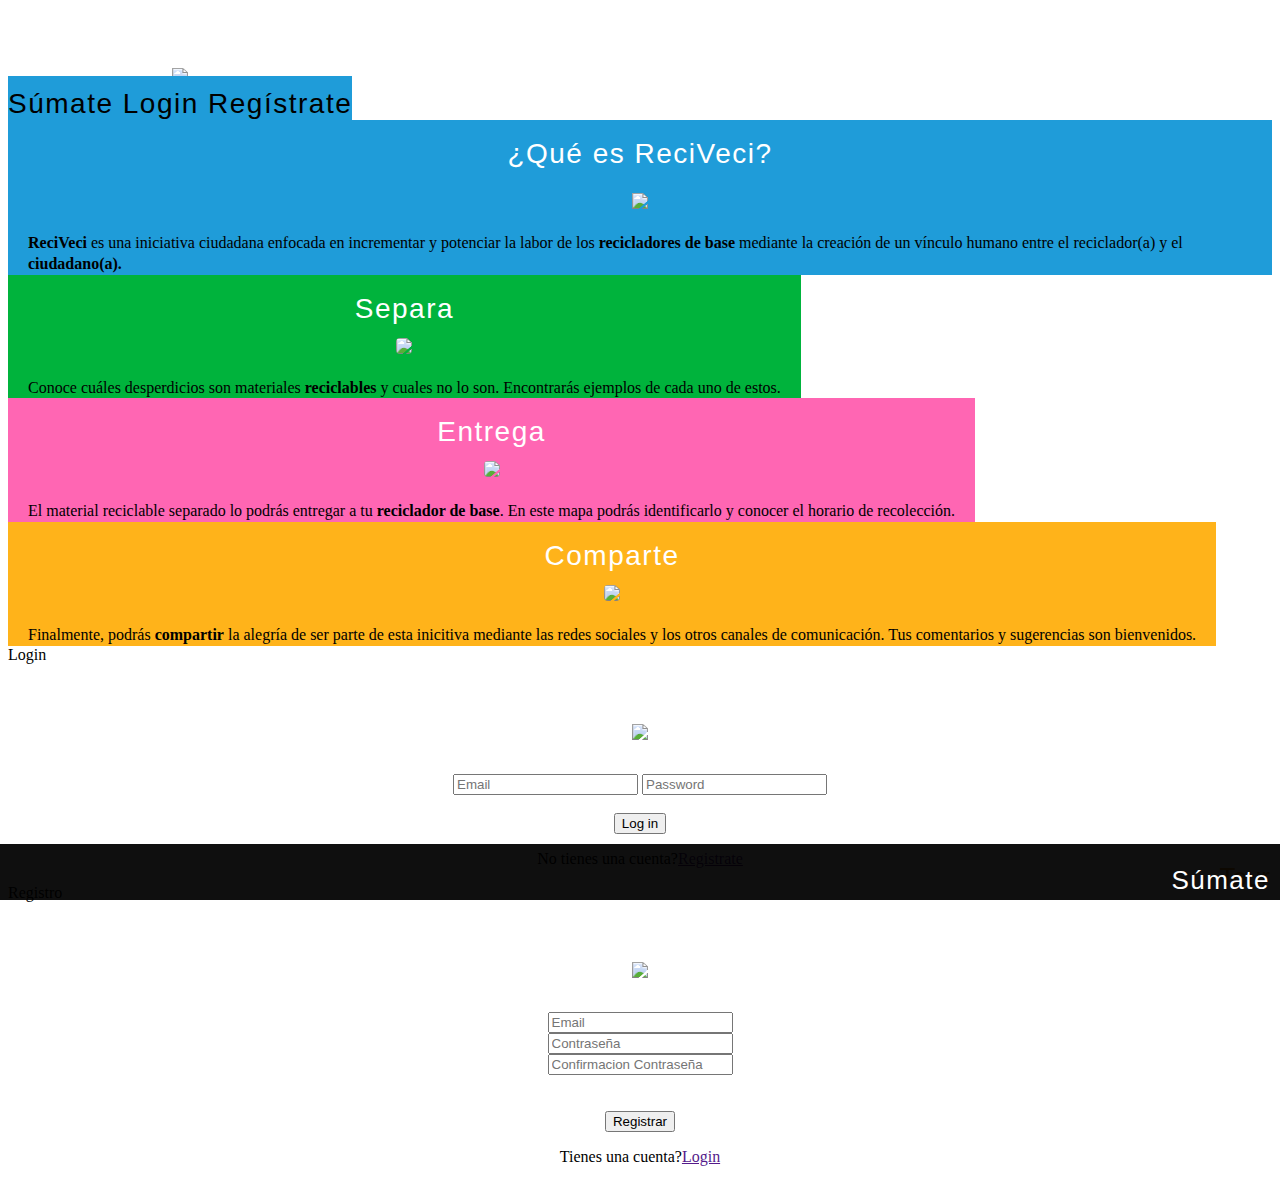
==== commit 5a03d504: "issue #133: Correccion de mensajes en el registro, modificacion de pantallas y pruebas de funcionami" ====
--- a/www/index.html
+++ b/www/index.html
@@ -53,8 +53,8 @@
 
             .config(function($authProvider) {
                 $authProvider.configure({
-                    apiUrl: 'http://localhost:5000/api/v1',
-                    confirmationSuccessUrl: 'http://localhost:5000/confirmation-email'
+                    apiUrl: 'http://192.168.1.9:5000/api/v1',
+                    confirmationSuccessUrl: 'http://192.168.1.9:5000/confirmation-email'
                 })
             })
 
@@ -148,7 +148,6 @@
 
         <ons-navigator var="myNavigator">
             <ons-page modifier="full_bg">
-
                 <ons-carousel swipeable overscrollable auto-scroll fullscreen var="carousel">
 
                     <ons-carousel-item>
@@ -162,12 +161,12 @@
                                 Súmate
                             </ons-button>
 
-                            <ons-button onclick="myNavigator.resetToPage('sign-in.html')" class="signin-button">
+                            <ons-button onclick="myNavigator.pushPage('sign-in.html')" class="signin-button">
                                 <ons-icon icon="ion-locked"></ons-icon>
                                 Login                           
                             </ons-button>
 
-                            <ons-button onclick="myNavigator.resetToPage('sign-up.html')" class="signup-button">
+                            <ons-button onclick="myNavigator.pushPage('sign-up.html')" class="signup-button">
                                 <ons-icon icon="ion-locked"></ons-icon>
                                 Regístrate                           
                             </ons-button>
@@ -281,6 +280,73 @@
 <ons-button modifier="large--cta" onclick="myNavigator.resetToPage('main.html')" class="startbutton">Súmate</ons-button>
 </div> -->
             </ons-page>
+
+            <!--            login-->
+            <ons-template id="sign-in.html">
+                <ons-page modifier="full_bg" id="sign-in" ng-controller="signInCtrl">
+                    <ons-toolbar>
+                        <div class="left">
+                            <ons-back-button>
+                                <ons-icon icon="ion-arrow-left-c"></ons-icon>
+                            </ons-back-button>
+                        </div>
+                        <div class="center">Login</div>
+                    </ons-toolbar> 
+                    <div class="centered">
+                        <img class="logo-login" src="images/logo_reciveci_medium.png"/>
+                    </div>
+                    <div style="text-align: center; margin-top: 30px;">    
+                        <form ng-submit="submitLogin(loginForm)" role="form" ng-init="loginForm = {}">
+                            <input type="email" name="email" ng-model="loginForm.email" required="required" class="text-input--underbar" placeholder="Email" value="">
+
+                            <input type="password" name="password" ng-model="loginForm.password" required="required" class="text-input--underbar" placeholder="Password" value="">
+                            <br>
+                            <br>
+                            <button type="submit" class="button login-button">Log in</button>
+                        </form>
+                        <p>No tienes una cuenta?<a onclick="myNavigator.pushPage('sign-up.html')" href="">Registrate</a></p> 
+                    </div>                            
+                </ons-page>
+            </ons-template>
+            <!--            fin login-->
+
+            <!--            sign-up-->
+            <ons-template id="sign-up.html">
+                <ons-page modifier="full_bg" id="sign-up" ng-controller="signUpCtrl">
+                    <ons-toolbar>
+                        <div class="left">
+                            <ons-back-button>
+                                <ons-icon icon="ion-arrow-left-c"></ons-icon>
+                            </ons-back-button>
+                        </div>
+                        <div class="center">Registro</div>
+                    </ons-toolbar> 
+                    <div class="centered">
+                        <img class="logo-login" src="images/logo_reciveci_medium.png"/>
+                    </div>
+                    <div style="text-align: center; margin-top: 30px;">    
+                        <form id="signupForm" ng-submit="submitRegistration(registrationForm)" role="form" ng-init="registrationForm = {}">
+                            <div class="form-group">
+                                <input type="email" name="email" ng-model="registrationForm.email" required="required" class="text-input--underbar" placeholder="Email"/>
+                            </div>
+
+                            <div class="form-group">
+                                <input type="password" name="password" ng-model="registrationForm.password" required="required" class="text-input--underbar" placeholder="Contraseña"/>
+                            </div>
+
+                            <div class="form-group">
+                                <input type="password" name="password_confirmation" ng-model="registrationForm.password_confirmation" required="required" class="text-input--underbar" placeholder="Confirmacion Contraseña"/>
+                            </div>
+                            <br>
+                            <br>
+                            <button type="submit" class="button login-button">Registrar</button>
+                        </form>
+                        <p>Tienes una cuenta?<a onclick="myNavigator.pushPage('sign-in.html')" href="">Login</a></p> 
+                    </div>                            
+                </ons-page>
+            </ons-template>
+            <!--            fin sign-up-->
+
         </ons-navigator>
 
 
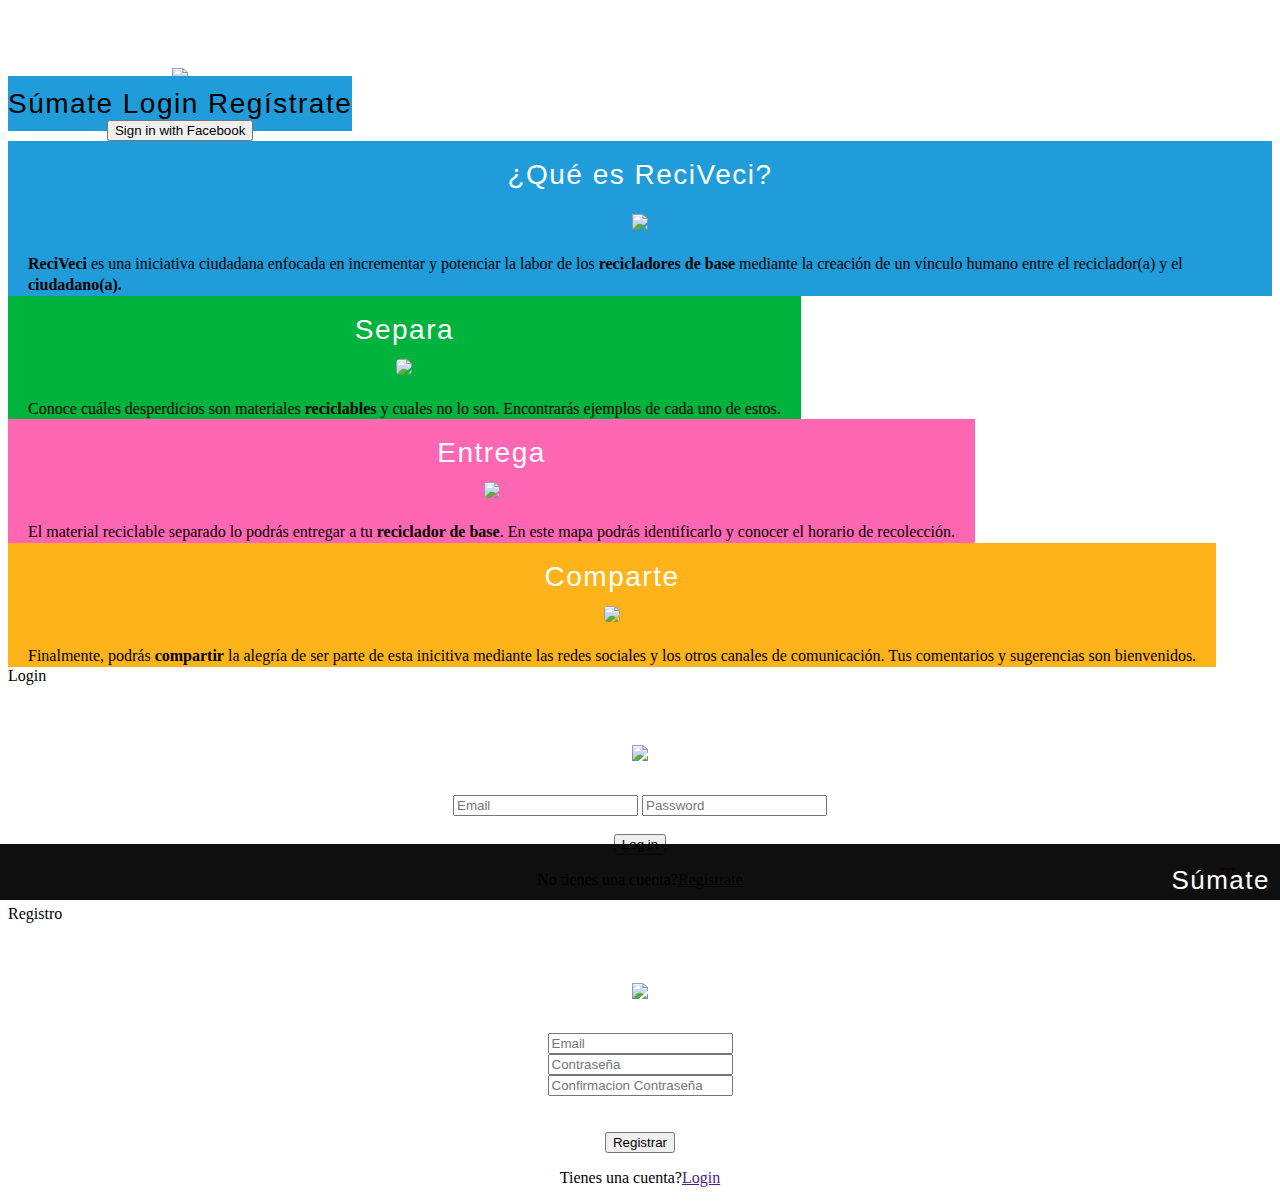
==== commit 82488716: "issue#133:login con facebook, botonoes aun sin diseño" ====
--- a/www/index.html
+++ b/www/index.html
@@ -53,8 +53,11 @@
 
             .config(function($authProvider) {
                 $authProvider.configure({
-                    apiUrl: 'http://192.168.1.9:5000/api/v1',
-                    confirmationSuccessUrl: 'http://192.168.1.9:5000/confirmation-email'
+                    apiUrl: 'http://192.168.0.100:5000/api/v1',
+                    confirmationSuccessUrl: 'http://192.168.0.100:5000/confirmation-email',
+                    authProviderPaths: {
+                        facebook: '/auth/facebook'
+                    }
                 })
             })
 
@@ -93,6 +96,7 @@
         <script src="scripts/affiliationsMap-controller.js"></script>
         <script src="scripts/sign-in-controller.js"></script>
         <script src="scripts/sign-up-controller.js"></script>
+        <script src="scripts/facebook-login-controller.js"></script>
 
         <!--Controllers -->
         <script src="scripts/directive-news.js"></script>
@@ -171,6 +175,11 @@
                                 Regístrate                           
                             </ons-button>
 
+                            <div ng-controller="facebookLoginCtrl">
+                                <button ng-click="authenticate('facebook')">
+                                    Sign in with Facebook
+                                </button>
+                            </div>
                         </div>
 
 
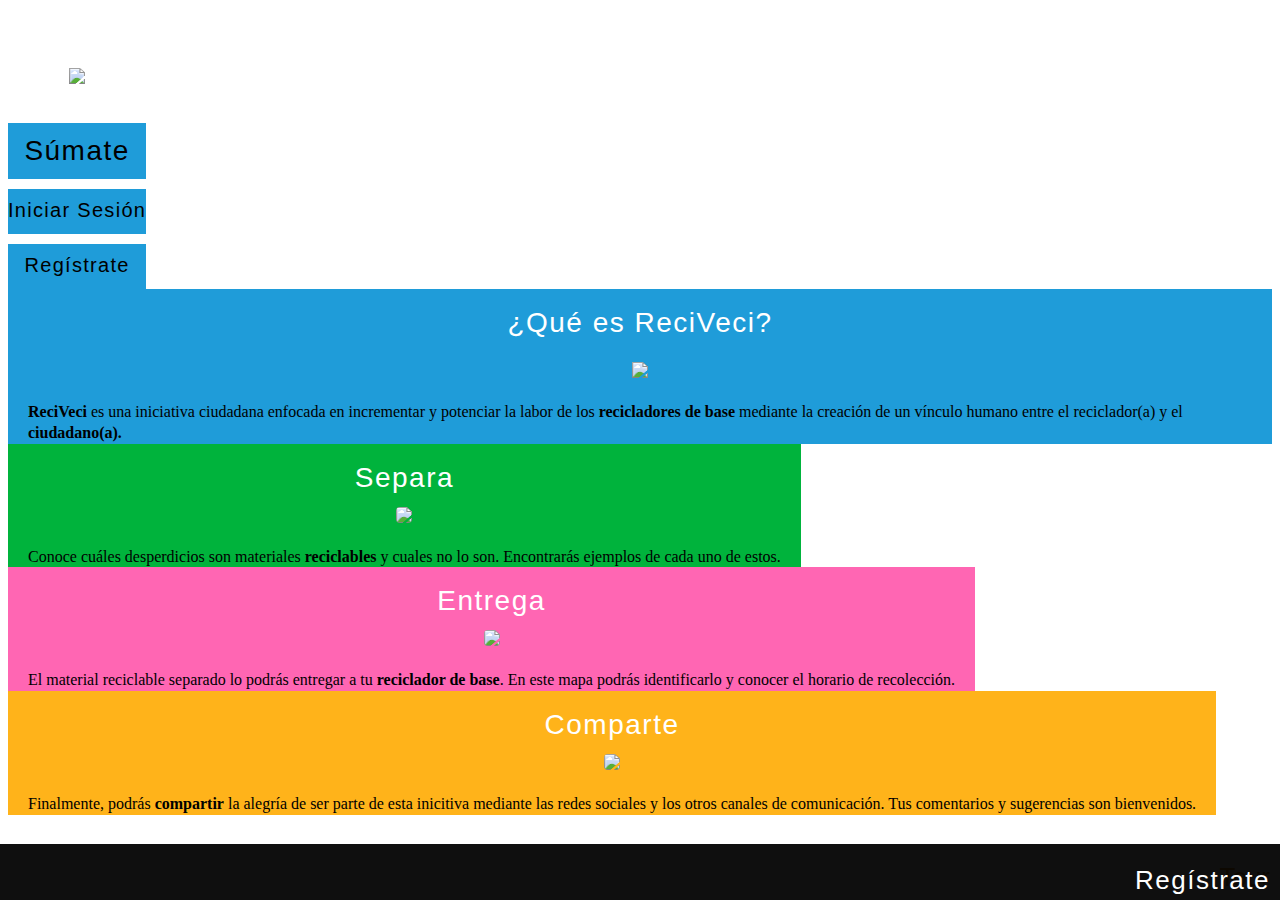
==== commit 12d600ed: "issue#133:Agrego autenticacion con twitter, diseño de vistas de registro y login" ====
--- a/www/index.html
+++ b/www/index.html
@@ -53,10 +53,13 @@
 
             .config(function($authProvider) {
                 $authProvider.configure({
-                    apiUrl: 'http://192.168.0.100:5000/api/v1',
-                    confirmationSuccessUrl: 'http://192.168.0.100:5000/confirmation-email',
+                    apiUrl: 'http://192.168.0.104:5000/api/v1',
+                    confirmationSuccessUrl: 'http://192.168.0.104:5000/confirmation-email',
+                    omniauthWindowType:'inAppBrowser',
+                    //                    omniauthWindowType:'sameWindow',
                     authProviderPaths: {
-                        facebook: '/auth/facebook'
+                        facebook: '/auth/facebook',
+                        twitter: '/auth/twitter'
                     }
                 })
             })
@@ -97,6 +100,7 @@
         <script src="scripts/sign-in-controller.js"></script>
         <script src="scripts/sign-up-controller.js"></script>
         <script src="scripts/facebook-login-controller.js"></script>
+        <script src="scripts/twitter-login-controller.js"></script>
 
         <!--Controllers -->
         <script src="scripts/directive-news.js"></script>
@@ -165,21 +169,15 @@
                                 Súmate
                             </ons-button>
 
-                            <ons-button onclick="myNavigator.pushPage('sign-in.html')" class="signin-button">
-                                <ons-icon icon="ion-locked"></ons-icon>
-                                Login                           
-                            </ons-button>
-
-                            <ons-button onclick="myNavigator.pushPage('sign-up.html')" class="signup-button">
-                                <ons-icon icon="ion-locked"></ons-icon>
+                            <ons-button onclick="myNavigator.pushPage('sign-in.html',{animation :'none'})" class="signin-button">
+                                <ons-icon icon="ion-key"></ons-icon>
+                                Iniciar Sesión                          
+                            </ons-button>
+
+                            <ons-button onclick="myNavigator.pushPage('sign-up.html',{animation :'none'})" class="signup-button">
+                                <ons-icon icon="ion-android-person-add"></ons-icon>
                                 Regístrate                           
                             </ons-button>
-
-                            <div ng-controller="facebookLoginCtrl">
-                                <button ng-click="authenticate('facebook')">
-                                    Sign in with Facebook
-                                </button>
-                            </div>
                         </div>
 
 
@@ -267,9 +265,15 @@
                                 Comparte
                             </div>
 
+<!--
                             <ons-button onclick="myNavigator.resetToPage('main.html')" class="tour-button bottom-right">
                                 <ons-icon icon="ion-android-hand"></ons-icon>
                                 Súmate
+                            </ons-button>
+-->
+                            <ons-button onclick="myNavigator.pushPage('sign-up.html',{animation :'none'})" class="tour-button bottom-right">
+                                <ons-icon icon="ion-android-person-add" size="30px"></ons-icon>
+                                Regístrate                           
                             </ons-button>
                         </div>
                         <div class="tour-image">
@@ -289,75 +293,6 @@
 <ons-button modifier="large--cta" onclick="myNavigator.resetToPage('main.html')" class="startbutton">Súmate</ons-button>
 </div> -->
             </ons-page>
-
-            <!--            login-->
-            <ons-template id="sign-in.html">
-                <ons-page modifier="full_bg" id="sign-in" ng-controller="signInCtrl">
-                    <ons-toolbar>
-                        <div class="left">
-                            <ons-back-button>
-                                <ons-icon icon="ion-arrow-left-c"></ons-icon>
-                            </ons-back-button>
-                        </div>
-                        <div class="center">Login</div>
-                    </ons-toolbar> 
-                    <div class="centered">
-                        <img class="logo-login" src="images/logo_reciveci_medium.png"/>
-                    </div>
-                    <div style="text-align: center; margin-top: 30px;">    
-                        <form ng-submit="submitLogin(loginForm)" role="form" ng-init="loginForm = {}">
-                            <input type="email" name="email" ng-model="loginForm.email" required="required" class="text-input--underbar" placeholder="Email" value="">
-
-                            <input type="password" name="password" ng-model="loginForm.password" required="required" class="text-input--underbar" placeholder="Password" value="">
-                            <br>
-                            <br>
-                            <button type="submit" class="button login-button">Log in</button>
-                        </form>
-                        <p>No tienes una cuenta?<a onclick="myNavigator.pushPage('sign-up.html')" href="">Registrate</a></p> 
-                    </div>                            
-                </ons-page>
-            </ons-template>
-            <!--            fin login-->
-
-            <!--            sign-up-->
-            <ons-template id="sign-up.html">
-                <ons-page modifier="full_bg" id="sign-up" ng-controller="signUpCtrl">
-                    <ons-toolbar>
-                        <div class="left">
-                            <ons-back-button>
-                                <ons-icon icon="ion-arrow-left-c"></ons-icon>
-                            </ons-back-button>
-                        </div>
-                        <div class="center">Registro</div>
-                    </ons-toolbar> 
-                    <div class="centered">
-                        <img class="logo-login" src="images/logo_reciveci_medium.png"/>
-                    </div>
-                    <div style="text-align: center; margin-top: 30px;">    
-                        <form id="signupForm" ng-submit="submitRegistration(registrationForm)" role="form" ng-init="registrationForm = {}">
-                            <div class="form-group">
-                                <input type="email" name="email" ng-model="registrationForm.email" required="required" class="text-input--underbar" placeholder="Email"/>
-                            </div>
-
-                            <div class="form-group">
-                                <input type="password" name="password" ng-model="registrationForm.password" required="required" class="text-input--underbar" placeholder="Contraseña"/>
-                            </div>
-
-                            <div class="form-group">
-                                <input type="password" name="password_confirmation" ng-model="registrationForm.password_confirmation" required="required" class="text-input--underbar" placeholder="Confirmacion Contraseña"/>
-                            </div>
-                            <br>
-                            <br>
-                            <button type="submit" class="button login-button">Registrar</button>
-                        </form>
-                        <p>Tienes una cuenta?<a onclick="myNavigator.pushPage('sign-in.html')" href="">Login</a></p> 
-                    </div>                            
-                </ons-page>
-            </ons-template>
-            <!--            fin sign-up-->
-
         </ons-navigator>
-
-
     </body>
 </html>
--- a/www/css/style.css
+++ b/www/css/style.css
@@ -4,154 +4,154 @@
 }
 
 .affiliations-page {
-  padding: 10px 10px 10px 10px;
+    padding: 10px 10px 10px 10px;
 }
 
 .affiliations-title{
 
-  font-family:'ArialRounded', sans-serif;
-  font-size: 30px;
-  line-height: 24px;
-  text-align:center;
+    font-family:'ArialRounded', sans-serif;
+    font-size: 30px;
+    line-height: 24px;
+    text-align:center;
 
 }
 
 .map-poup {
 
+    font-family:'ArialRounded', sans-serif;
+    font-size: 20px;
+    text-align:center;
+    color: #3b5998;
+}
+
+.map-content-popup {
+
+    line-height: 1.5;
+    white-space: pre-wrap;
+    text-align:center;
+    font-size: 10px;
+
+}
+
+
+
+
+.affiliations-content {
+
+    line-height: 1.5;
+    white-space: pre-wrap;
+    text-align:center;
+
+}
+
+.affiliations-image {
+    max-width: 60%;
+    height: auto;
+    padding-top: 20px;
+    padding-bottom: 10px;
+}
+
+
+
+
+
+/*.tab-bar__icon + .tab-bar__label {
 font-family:'ArialRounded', sans-serif;
-font-size: 20px;
-text-align:center;
-color: #3b5998;
-  }
-
-.map-content-popup {
-
-  line-height: 1.5;
-  white-space: pre-wrap;
-  text-align:center;
-  font-size: 10px;
-
-}
-
-
-
-
-.affiliations-content {
-
-  line-height: 1.5;
-  white-space: pre-wrap;
-  text-align:center;
-
-}
-
-.affiliations-image {
-  max-width: 60%;
-  height: auto;
-  padding-top: 20px;
-  padding-bottom: 10px;
-}
-
-
-
-
-
-/*.tab-bar__icon + .tab-bar__label {
-  font-family:'ArialRounded', sans-serif;
-  letter-spacing: 1.3px;
+letter-spacing: 1.3px;
 }*/
 
 .catpic {
-  max-width: 70%;
-  /*width: 50px;*/
-
-  height: auto;
-  /*border-top: 10px;*/
-  /*text-align: center;*/
-  /*background-color: red;*/
-  padding-top: 10px;
+    max-width: 70%;
+    /*width: 50px;*/
+
+    height: auto;
+    /*border-top: 10px;*/
+    /*text-align: center;*/
+    /*background-color: red;*/
+    padding-top: 10px;
 }
 
 
 
 ons-carousel-item {
-  display: table;
-  text-align: center;
+    display: table;
+    text-align: center;
 }
 
 .tour-item-title {
-  padding-top: 20px;
-  color: white;
-  line-height: 1;
-  font-size: 28px;
-  font-family:'ArialRounded', sans-serif;
-  letter-spacing: 1.5px;
+    padding-top: 20px;
+    color: white;
+    line-height: 1;
+    font-size: 28px;
+    font-family:'ArialRounded', sans-serif;
+    letter-spacing: 1.5px;
 }
 
 .tour-item-text {
-  text-align: left;
-  padding-top: 20px;
-  padding-left: 20px;
-  padding-right: 20px;
-  color: black;
-  line-height: 1.3;
-  font-size: 16px;
-  /*font-family:'ArialRounded', sans-serif;*/
+    text-align: left;
+    padding-top: 20px;
+    padding-left: 20px;
+    padding-right: 20px;
+    color: black;
+    line-height: 1.3;
+    font-size: 16px;
+    /*font-family:'ArialRounded', sans-serif;*/
 }
 
 
 .tour-item-list {
-  text-align: left;
-  padding-left: 15px;
-  padding-right: 15px;
-  color: black;
-  line-height: 1.4;
-  font-size: 18px;
-  font-family:'ArialRounded', sans-serif;
-  letter-spacing: 1.5px;
-
-  float: left;
-  width: 50%;
+    text-align: left;
+    padding-left: 15px;
+    padding-right: 15px;
+    color: black;
+    line-height: 1.4;
+    font-size: 18px;
+    font-family:'ArialRounded', sans-serif;
+    letter-spacing: 1.5px;
+
+    float: left;
+    width: 50%;
 }
 
 .tour-item-logo {
-  padding-top: 25px;
+    padding-top: 25px;
 }
 
 .tour-item-logo-img {
-  max-width: 100px;
-  height: auto;
+    max-width: 100px;
+    height: auto;
 }
 
 .tour-image {
-  padding-top: 15px;
+    padding-top: 15px;
 }
 
 .tour-image-img {
-  max-width: 150px;
-  height: auto;
-  border-radius: 4px;
-  -webkit-border-radius: 4px;
+    max-width: 150px;
+    height: auto;
+    border-radius: 4px;
+    -webkit-border-radius: 4px;
 }
 
 
 .cover-label {
-  text-align: center;
-  position: absolute;
-  left: 0px;
-  width: 100%;
-  bottom: 10px;
-  color: black;
+    text-align: center;
+    position: absolute;
+    left: 0px;
+    width: 100%;
+    bottom: 10px;
+    color: black;
 }
 
 
 .page--full_bg__background {
-  background: url('../images/background_tree_02_small.jpg');
-  background-size: auto 100%;
-  /*
-  background-repeat: no-repeat;
-  */
-  opacity: 0.3;
-  background-position: center center;
+    background: url('../images/background_tree_02_small.jpg');
+    background-size: auto 100%;
+    /*
+    background-repeat: no-repeat;
+    */
+    opacity: 0.3;
+    background-position: center center;
 }
 
 
@@ -160,7 +160,7 @@
 }
 
 .page__background {
-  background-color: white;
+    background-color: white;
 }
 
 
@@ -169,94 +169,94 @@
 }
 
 .maintoolbartext {
-  font-size: 22px;
-  color: white;
-  font-family:'ArialRounded', sans-serif;
-  letter-spacing: 1.5px;
+    font-size: 22px;
+    color: white;
+    font-family:'ArialRounded', sans-serif;
+    letter-spacing: 1.5px;
 }
 
 
 
 .maintoolbaricon {
-   left: 15%;
-   top: 7px;
-   position: absolute;
+    left: 15%;
+    top: 7px;
+    position: absolute;
 }
 
 .maintoolbariconimage {
-   width: 38px;
-   padding-top: 7px;
+    width: 38px;
+    padding-top: 7px;
 }
 
 
 
 .maintoolbar-notification {
-  /*
-  float: left;
-  margin-top: 2px;
-  font-size: 14px;
-  height: 16px;
-  line-height: 16px;
-  min-width: 16px;
-  font-weight: 600;
-  */
-   position: absolute;
-  margin-left: 10px;
-  margin-top: -44px;
-  min-width: 16px;
-  font-size: 16px;
-  line-height: 16px;
-  height: 16px;
+    /*
+    float: left;
+    margin-top: 2px;
+    font-size: 14px;
+    height: 16px;
+    line-height: 16px;
+    min-width: 16px;
+    font-weight: 600;
+    */
+    position: absolute;
+    margin-left: 10px;
+    margin-top: -44px;
+    min-width: 16px;
+    font-size: 16px;
+    line-height: 16px;
+    height: 16px;
 }
 
 
 /*.reply-notification {
-  position: absolute;
-  top: 28px;
-  font-size: 10px;
-  font-weight: 600;
-  height: 13px;
-  line-height: 13px;
-  padding: 0 4px;
-  min-width: 13px;
-  margin-left: 18px;
+position: absolute;
+top: 28px;
+font-size: 10px;
+font-weight: 600;
+height: 13px;
+line-height: 13px;
+padding: 0 4px;
+min-width: 13px;
+margin-left: 18px;
 }*/
 
 
 .reply-notification {
-  position: absolute;
-  overflow: hidden;
-  top: 8px;
-  font-size: 10px;
-  font-weight: 600;
-  height: 13px;
-  line-height: 13px;
-  padding: 0 3px;
-  margin-left: 12px;
-  min-width: 13px;
+    position: absolute;
+    overflow: hidden;
+    top: 8px;
+    font-size: 10px;
+    font-weight: 600;
+    height: 13px;
+    line-height: 13px;
+    padding: 0 3px;
+    margin-left: 12px;
+    min-width: 13px;
 }
 
 
 .tab-icon {
-  font-size: 28px;
-  vertical-align: -4px;
+    font-size: 28px;
+    vertical-align: -4px;
 }
 
 
 
 
 .logo {
-  max-width: 250px;
-  width: 75%;
-  height: auto;
-  padding-top: 60px;
+    max-width: 250px;
+    width: 75%;
+    height: auto;
+    padding-top: 60px;
 }
 
 .logo-login {
-  max-width: 150px;
-  width: 50%;
-  height: auto;
-  padding-top: 60px;
+    max-width: 150px;
+    width: 30%;
+    height: auto;
+    padding-top: 10px;
 }
 
 
@@ -265,315 +265,318 @@
     display: inline-block;  
 }
 .start-button {
-  background-color: #1f9cd9; /*ReciVeci color*/
-  font-size: 28px;
-  font-family:'ArialRounded', sans-serif;
-  letter-spacing: 1.5px;
-  padding-top: 12px;
-  padding-bottom: 12px;
-  margin-top: 35px;
+    background-color: #1f9cd9; /*ReciVeci color*/
+    font-size: 28px;
+    font-family:'ArialRounded', sans-serif;
+    letter-spacing: 1.5px;
+    padding-top: 12px;
+    padding-bottom: 12px;
+    margin-top: 35px;
+    display: block;
 }
 .signin-button {
-  background-color: #1f9cd9; /*ReciVeci color*/
-  font-size: 28px;
-  font-family:'ArialRounded', sans-serif;
-  letter-spacing: 1.5px;
-  padding-top: 12px;
-  padding-bottom: 12px;
-  margin-top: 35px;
+    background-color: #1f9cd9; /*ReciVeci color*/
+    font-size: 20px;
+    font-family:'ArialRounded', sans-serif;
+    letter-spacing: 1.3px;
+    padding-top: 10px;
+    padding-bottom: 12px;
+    margin-top: 10px;
+    display: block;
 }
 .signup-button {
-  background-color: #1f9cd9; /*ReciVeci color*/
-  font-size: 28px;
-  font-family:'ArialRounded', sans-serif;
-  letter-spacing: 1.5px;
-  padding-top: 12px;
-  padding-bottom: 12px;
-  margin-top: 35px;
+    background-color: #1f9cd9; /*ReciVeci color*/
+    font-size: 20px;
+    font-family:'ArialRounded', sans-serif;
+    letter-spacing: 1.3px;
+    padding-top: 10px;
+    padding-bottom: 12px;
+    margin-top: 10px;
+    display: block;
 }
 
 .color-orange {
-  color: #D38312;
+    color: #D38312;
 }
 
 .background-color-orange {
-  background-color: #D38312;
+    background-color: #D38312;
 }
 
 
 .tour-background {
-  /*opacity: 0.5;*/
-  background-color:rgba(0,0,0,0.5);
-  position: absolute;
-  width: 100%;
-  height: 56px;
-  left: 0;
-  bottom: 0;
+    /*opacity: 0.5;*/
+    background-color:rgba(0,0,0,0.5);
+    position: absolute;
+    width: 100%;
+    height: 56px;
+    left: 0;
+    bottom: 0;
 }
 
 .tour-button {
-  background-color: transparent;
-  /*background-color: #D38312;*/
-  font-size: 26px;
-  font-family:'ArialRounded', sans-serif;
-  position: absolute;
+    background-color: transparent;
+    /*background-color: #D38312;*/
+    font-size: 26px;
+    font-family:'ArialRounded', sans-serif;
+    position: absolute;
 }
 
 
 .close-button {
-  /*background-color: transparent;*/
-  font-size: 26px;
-  position: absolute;
+    /*background-color: transparent;*/
+    font-size: 26px;
+    position: absolute;
 }
 
 .tour-button-active {
-  background-color: #1f1f21;
-  width: 35px;
-  font-size: 28px;
-  position: absolute;
-  color: #1f9cd9;
-  padding: 10px 10px 10px 10px;
-  border-radius: 4px;
-  -webkit-border-radius: 4px;
+    background-color: #1f1f21;
+    width: 35px;
+    font-size: 28px;
+    position: absolute;
+    color: #1f9cd9;
+    padding: 10px 10px 10px 10px;
+    border-radius: 4px;
+    -webkit-border-radius: 4px;
 }
 
 
 
 .top-right {
-  top: 0;
-  right: 0;
-  margin-top: 15px;
-  margin-right: 10px;
+    top: 0;
+    right: 0;
+    margin-top: 15px;
+    margin-right: 10px;
 }
 
 .top-left {
-  top: 0;
-  left: 0;
-  margin-top: 15px;
-  margin-left: 10px;
+    top: 0;
+    left: 0;
+    margin-top: 15px;
+    margin-left: 10px;
 }
 
 
 .bottom-right {
-  bottom: 0;
-  right: 0;
-  margin-bottom: 7px;
-  margin-right: 10px;
+    bottom: 0;
+    right: 0;
+    margin-bottom: 7px;
+    margin-right: 10px;
 }
 
 .bottom-left {
-  bottom: 0;
-  left: 0;
-  margin-bottom: 7px;
-  margin-left: 10px;
+    bottom: 0;
+    left: 0;
+    margin-bottom: 7px;
+    margin-left: 10px;
 }
 
 .centered {
-  text-align: center;
+    text-align: center;
 }
 .fuente{
-text-align: center;
-font-family:'ArialRounded' , sans-serif;
-
-font-size: 20px;
+    text-align: center;
+    font-family:'ArialRounded' , sans-serif;
+
+    font-size: 20px;
 }
 .fuenteDreccion{
 
-text-align: center;
-font-family:ArialRounded;
-font-size: 10px;
+    text-align: center;
+    font-family:ArialRounded;
+    font-size: 10px;
 
 
 
 }
 .wastepickerpic {
-  width: 50px;
-  max-width: 50px;
-  height: auto;
-  padding: 10px 0;
-  border-radius: 50%;
-  -webkit-border-radius: 50%;
-  background-color: white;
+    width: 50px;
+    max-width: 50px;
+    height: auto;
+    padding: 10px 0;
+    border-radius: 50%;
+    -webkit-border-radius: 50%;
+    background-color: white;
 }
 
 
 .leaflet-container a.leaflet-popup-close-button {
-  width: 30px;
-  height: 30px;
-  font: 30px/30px Tahoma, Verdana, sans-serif;
-  padding: 0px 0px 0 0;
-  }
+    width: 30px;
+    height: 30px;
+    font: 30px/30px Tahoma, Verdana, sans-serif;
+    padding: 0px 0px 0 0;
+}
 
 
 :checked + .tab-bar__button > .tab-bar__icon, :checked + .tab-bar__button > .tab-icon {
-  color: #1F9CD9;
+    color: #1F9CD9;
 }
 
 
 .sectionbar {
-  background-color: #e2f0e3;
-  color: white;
-  font-size: 20px;
-  letter-spacing: 1.5px;
-  font-family:'ArialRounded', sans-serif;
+    background-color: #e2f0e3;
+    color: white;
+    font-size: 20px;
+    letter-spacing: 1.5px;
+    font-family:'ArialRounded', sans-serif;
 }
 
 .error-connection {
-  padding-top: 10px;
+    padding-top: 10px;
 }
 
 
 .news-title {
-  padding-top:10px;
-  font-family:'ArialRounded', sans-serif;
-  font-size: 20px;
-  line-height: 16px;
+    padding-top:10px;
+    font-family:'ArialRounded', sans-serif;
+    font-size: 20px;
+    line-height: 16px;
 }
 
 .news-date {
-  padding-top: 8px;
-  opacity: 0.5;
-  font-size: 10px;
-  line-height: 1.2;
-  margin-bottom: 7px;
+    padding-top: 8px;
+    opacity: 0.5;
+    font-size: 10px;
+    line-height: 1.2;
+    margin-bottom: 7px;
 }
 
 .news-content {
-  line-height: 1.2;
-  white-space: pre-wrap;
+    line-height: 1.2;
+    white-space: pre-wrap;
 }
 
 .news-entry {
-  padding: 10px 10px 10px 10px;
+    padding: 10px 10px 10px 10px;
 }
 
 .news-page {
-  padding: 10px 10px 10px 10px;
+    padding: 10px 10px 10px 10px;
 }
 
 .news-image {
-  max-width: 60%;
-  height: auto;
-  padding-top: 10px;
-  padding-bottom: 5px;
+    max-width: 60%;
+    height: auto;
+    padding-top: 10px;
+    padding-bottom: 5px;
 }
 
 .image-zoom {
-  width: 100%;
-  /*height: auto;*/
-  /*background: #1f9cd9;*/
+    width: 100%;
+    /*height: auto;*/
+    /*background: #1f9cd9;*/
 }
 
 
 
 
 .map-popup {
-  padding-top: 5px;
+    padding-top: 5px;
 }
 
 .profile-link:visited,.profile-link {
-  text-decoration: none;
-  /*color: #1f9cd9;*/
+    text-decoration: none;
+    /*color: #1f9cd9;*/
 }
 
 .profile-icon {
-  font-size: 40px;
-  text-shadow: rgba(0,0,0,1) 1px 1px 0px;
+    font-size: 40px;
+    text-shadow: rgba(0,0,0,1) 1px 1px 0px;
 }
 
 
 .page--shop-details__content {
-  position: absolute;
-  left: 0px;
-  right: 0px;
-  top: 0px !important;
-  bottom: 0px;
+    position: absolute;
+    left: 0px;
+    right: 0px;
+    top: 0px !important;
+    bottom: 0px;
 }
 
 /*
 .profile-card:before {
-  background-size: 100%;
-  background-repeat: no-repeat;
-  opacity: 0.7;
+background-size: 100%;
+background-repeat: no-repeat;
+opacity: 0.7;
 
 }
 */
 
 .profile-card {
-  background-color: white;
-  background-image: url(../images/background_tree_01.jpg);
-  background-repeat: no-repeat;
-  /*background-size: 100%;*/
-  background-size: cover;
-
-  width: 100%;
-  text-align: center;
-  color: white;
-  padding: 30px 0;
-  line-height: 1.4;
-  text-shadow: rgba(0,0,0,0.8) 0px 1px 0px;
+    background-color: white;
+    background-image: url(../images/background_tree_01.jpg);
+    background-repeat: no-repeat;
+    /*background-size: 100%;*/
+    background-size: cover;
+
+    width: 100%;
+    text-align: center;
+    color: white;
+    padding: 30px 0;
+    line-height: 1.4;
+    text-shadow: rgba(0,0,0,0.8) 0px 1px 0px;
 }
 
 
 
 .profile-image {
-  width: 100px;
-  height: auto;
-  border-radius: 50%;
-  -webkit-border-radius: 50%;
-  background-color: black;
-  border 1px solid white;
-  box-shadow:rgba(0, 0, 0, 0.2) 0px 2px 0px 0px;
-  -webkit-box-shadow:rgba(0, 0, 0, 0.2) 0px 2px 0px 0px;
+    width: 100px;
+    height: auto;
+    border-radius: 50%;
+    -webkit-border-radius: 50%;
+    background-color: black;
+    border 1px solid white;
+    box-shadow:rgba(0, 0, 0, 0.2) 0px 2px 0px 0px;
+    -webkit-box-shadow:rgba(0, 0, 0, 0.2) 0px 2px 0px 0px;
 }
 
 
 .profile-name {
-  margin: 7px 0 0 0;
-  font-weight: 600;
-  font-size: 22px;
-  font-family:'ArialRounded', sans-serif;
-  /*color: #11a0dc;*/
+    margin: 7px 0 0 0;
+    font-weight: 600;
+    font-size: 22px;
+    font-family:'ArialRounded', sans-serif;
+    /*color: #11a0dc;*/
 }
 
 .map-profile-name {
-  /*font-weight: 600;*/
-  font-size: 18px;
-  font-family:'ArialRounded', sans-serif;
-  text-shadow: rgba(0,0,0,1) 1px 1px 0px;
+    /*font-weight: 600;*/
+    font-size: 18px;
+    font-family:'ArialRounded', sans-serif;
+    text-shadow: rgba(0,0,0,1) 1px 1px 0px;
 }
 
 
 .profile-message {
-  font-size: 15px;
-  opacity: 0.8;
-  width: 90%;
-  text-align: center;
-  margin: 0 auto;
-  font-family:'ArialRounded', sans-serif;
+    font-size: 15px;
+    opacity: 0.8;
+    width: 90%;
+    text-align: center;
+    margin: 0 auto;
+    font-family:'ArialRounded', sans-serif;
 }
 
 .profile-backbutton {
-  font-size: 46px;
-  opacity: 1;
-  /*color: #1f9cd9;*/
-  color: #D38312;
-  padding-top: 10px;
-  padding-left: 5px;
-  text-shadow: rgba(0,0,0,0.8) 0px 1px 0px;
+    font-size: 46px;
+    opacity: 1;
+    /*color: #1f9cd9;*/
+    color: #D38312;
+    padding-top: 10px;
+    padding-left: 5px;
+    text-shadow: rgba(0,0,0,0.8) 0px 1px 0px;
 }
 
 
 
 .formvalue {
-  /*position: absolute;
-  right: 25px;*/
-  /*top: 0px;*/
-  font-size: 14px;
-  line-height: 1;
-  /*width: 200px;*/
-  text-align: right;
-  padding-top: 10px;
+    /*position: absolute;
+    right: 25px;*/
+    /*top: 0px;*/
+    font-size: 14px;
+    line-height: 1;
+    /*width: 200px;*/
+    text-align: right;
+    padding-top: 10px;
 }
 
 
@@ -586,10 +589,10 @@
 
 /*
 .tab-icon {
-    padding: 0;
-    margin: 0;
-    vertical-align: top;
-    line-height: 28px;
+padding: 0;
+margin: 0;
+vertical-align: top;
+line-height: 28px;
 }
 */
 
@@ -645,68 +648,68 @@
 
 
 .contac-list-item {
-  padding-top: 10px;
-  padding-bottom: 10px;
+    padding-top: 10px;
+    padding-bottom: 10px;
 }
 
 
 .contact {
-  position: absolute;
-  right: 25px;
+    position: absolute;
+    right: 25px;
 }
 
 .contact-fb {
-  color: #3b5998;
+    color: #3b5998;
 }
 
 .contact-tw {
-  color: #4099FF;
+    color: #4099FF;
 }
 
 .contact-web {
-  color: #3BAA35;
+    color: #3BAA35;
 }
 
 .contact-email {
-  color: #1f9cd9;
+    color: #1f9cd9;
 }
 
 .custom_Links{
-  color: #3b5998;
-  text-decoration: underline;
+    color: #3b5998;
+    text-decoration: underline;
 }
 
 .affiliation {
 
-  text-align:center;
-
-  }
+    text-align:center;
+
+}
 
 .affiliation-email{
-  color: #1f9cd9;
-  }
+    color: #1f9cd9;
+}
 
 .affiliation-phone {
-  color: #3BAA35;
+    color: #3BAA35;
 }
 
 
 .card {
-  background-color: black;
-  background-image: url('../images/book.jpg');
-  background-repeat: no-repeat;
-  background-size: cover;
-  color: #1F9CD9;
-  height: 250px;
+    background-color: black;
+    background-image: url('../images/book.jpg');
+    background-repeat: no-repeat;
+    background-size: cover;
+    color: #1F9CD9;
+    height: 250px;
 }
 
 .card-desc {
-  font-size: 20px;
-  font-weight: 600;
-  opacity: 0.9;
-  text-align: left;
-  line-height: 1.3;
-  color:#000000;
+    font-size: 20px;
+    font-weight: 600;
+    opacity: 0.9;
+    text-align: left;
+    line-height: 1.3;
+    color:#000000;
 }
 
 
@@ -716,155 +719,183 @@
 
 
 .recyEntry {
-  font-size: 18px;
-  padding-top: 20px;
-  padding-bottom: 0px;
-  font-weight: bold;
-  line-height: 1.0;
+    font-size: 18px;
+    padding-top: 20px;
+    padding-bottom: 0px;
+    font-weight: bold;
+    line-height: 1.0;
 }
 
 .recyMore {
-   text-align: right;
-   color: #1F9CD9;
-   float: right;
+    text-align: right;
+    color: #1F9CD9;
+    float: right;
 }
 
 
 .category-toolbar {
-  /*background-color: #e2f0e3;*/
+    /*background-color: #e2f0e3;*/
 }
 
 
 .category-name {
-  font-family:'ArialRounded', sans-serif;
-  font-size: 22px;
-  text-align: right;
-  /*background-color: red;*/
-  vertical-align: top;
-  display: inline-block;
-  line-height: 44px;
-  height: 44px;
+    font-family:'ArialRounded', sans-serif;
+    font-size: 22px;
+    text-align: right;
+    /*background-color: red;*/
+    vertical-align: top;
+    display: inline-block;
+    line-height: 44px;
+    height: 44px;
 }
 
 
 .subcat-list-item {
-  padding: 10px 10px 10px 10px;
-  /*padding-right: 40px;*/
+    padding: 10px 10px 10px 10px;
+    /*padding-right: 40px;*/
 }
 
 .subcat-name {
-  font-family:'ArialRounded', sans-serif;
-  /*font-weight: bold;*/
-  line-height: 16px;
-  font-size: 20px;
-  margin-bottom: 8px;
-  /*color: #1f9cd9;*/
+    font-family:'ArialRounded', sans-serif;
+    /*font-weight: bold;*/
+    line-height: 16px;
+    font-size: 20px;
+    margin-bottom: 8px;
+    /*color: #1f9cd9;*/
 }
 
 .subcat-picAff{
-padding-top: 5px;
-width: 80px;
-height: auto;
-display: block;
-margin: 0 auto;
-border-radius: 6px;
--webkit-border-radius: 6px;
-  }
+    padding-top: 5px;
+    width: 80px;
+    height: auto;
+    display: block;
+    margin: 0 auto;
+    border-radius: 6px;
+    -webkit-border-radius: 6px;
+}
 
 .subcat-pic {
-  width: 80px;
-  height: auto;
-  /*min-height: 100px;*/
-  /*Center*/
-  display: block;
-  margin: 0 auto;
-  /*padding-top: 35px;*/
-  border-radius: 6px;
-  -webkit-border-radius: 6px;
+    width: 80px;
+    height: auto;
+    /*min-height: 100px;*/
+    /*Center*/
+    display: block;
+    margin: 0 auto;
+    /*padding-top: 35px;*/
+    border-radius: 6px;
+    -webkit-border-radius: 6px;
 }
 
 
 .subcat-examples {
-  white-space: pre;
-  /*padding-right: 40px;*/
-  line-height: 1.2;
+    white-space: pre;
+    /*padding-right: 40px;*/
+    line-height: 1.2;
 }
 
 .subcat-instructions {
-  padding: 10px 10px 10px 10px;
-  line-height: 1.1;
-  background-color: #f7d3a1;
-  border-radius: 6px;
-  -webkit-border-radius: 6px;
-  margin-top: 10px;
-  font-size: 14px;
-  /*width: 100%;*/
-  /*max-width: 100%;*/
+    padding: 10px 10px 10px 10px;
+    line-height: 1.1;
+    background-color: #f7d3a1;
+    border-radius: 6px;
+    -webkit-border-radius: 6px;
+    margin-top: 10px;
+    font-size: 14px;
+    /*width: 100%;*/
+    /*max-width: 100%;*/
 }
 .subcat-instructions-icon {
-  color: #d38312;
+    color: #d38312;
 }
 
 
 
 
 .waste-type-name {
-  font-family:'ArialRounded', sans-serif;
-  /*line-height: 16px;*/
-  font-size: 22px;
-  /*margin-bottom: 8px;*/
+    font-family:'ArialRounded', sans-serif;
+    /*line-height: 16px;*/
+    font-size: 22px;
+    /*margin-bottom: 8px;*/
 }
 
 .recyclable {
-  color: #0184cc;
+    color: #0184cc;
 }
 .no-recyclable {
-  color: #01a951;
+    color: #01a951;
 }
 
 .back-recyclable {
-  background: #11a0dc;
+    background: #11a0dc;
 }
 .back-no-recyclable {
-  background: #3db450;
+    background: #3db450;
 }
 
 .filter-ui {
-  /*background:#ff66b3;*/
-  background-color:rgba(17,160,220,0.8);
-  /*opacity: 0.3;*/
-  position:absolute;
-  /*top:12px;*/
-  bottom: 35px;
-  right:10px;
-  z-index:100;
-  padding:10px;
-  border-radius:3px;
-  text-shadow: rgba(0,0,0,0.4) 0px 1px 0px;
-  /*color: white;*/
-  font-size: bold;
+    /*background:#ff66b3;*/
+    background-color:rgba(17,160,220,0.8);
+    /*opacity: 0.3;*/
+    position:absolute;
+    /*top:12px;*/
+    bottom: 35px;
+    right:10px;
+    z-index:100;
+    padding:10px;
+    border-radius:3px;
+    text-shadow: rgba(0,0,0,0.4) 0px 1px 0px;
+    /*color: white;*/
+    font-size: bold;
 }
 
 
 .profile-icon-detail {
-  /*Center*/
-  /*display: block;
-  margin: 0 auto;*/
-  /*padding-top: 35px;*/
-  /*font-size: 40px;*/
-  /*background-color: red;*/
+    /*Center*/
+    /*display: block;
+    margin: 0 auto;*/
+    /*padding-top: 35px;*/
+    /*font-size: 40px;*/
+    /*background-color: red;*/
 }
 
 .tab-text {
-  font-size: 10px;
-  line-height: 1;
-  margin: 0;
-  font-weight: 400;
-  text-align: center;
-  position: absolute;
-  overflow: hidden;
-  top: 36px;
-  left: 50%;
-  width: 100%;
-  margin-left: -50%;
-}
+    font-size: 10px;
+    line-height: 1;
+    margin: 0;
+    font-weight: 400;
+    text-align: center;
+    position: absolute;
+    overflow: hidden;
+    top: 36px;
+    left: 50%;
+    width: 100%;
+    margin-left: -50%;
+}
+/*Login elements CSS*/
+.login-button {
+    background-color: #1f9cd9;
+    font-size: 20px;
+    font-family:'ArialRounded', sans-serif;
+}
+
+/*Social buttons for login*/
+#facebook-button {
+    background-color: #3b5998;
+}
+#twitter-button {
+    background-color: #1da1f2;
+}
+
+.text-login {
+    color: #1f9cd9;
+    font-size: 15px;
+    font-family:'ArialRounded', sans-serif;
+}
+
+.text-login a {
+    text-decoration: none;
+    color: #0e7aaf;
+}
+
+
+
